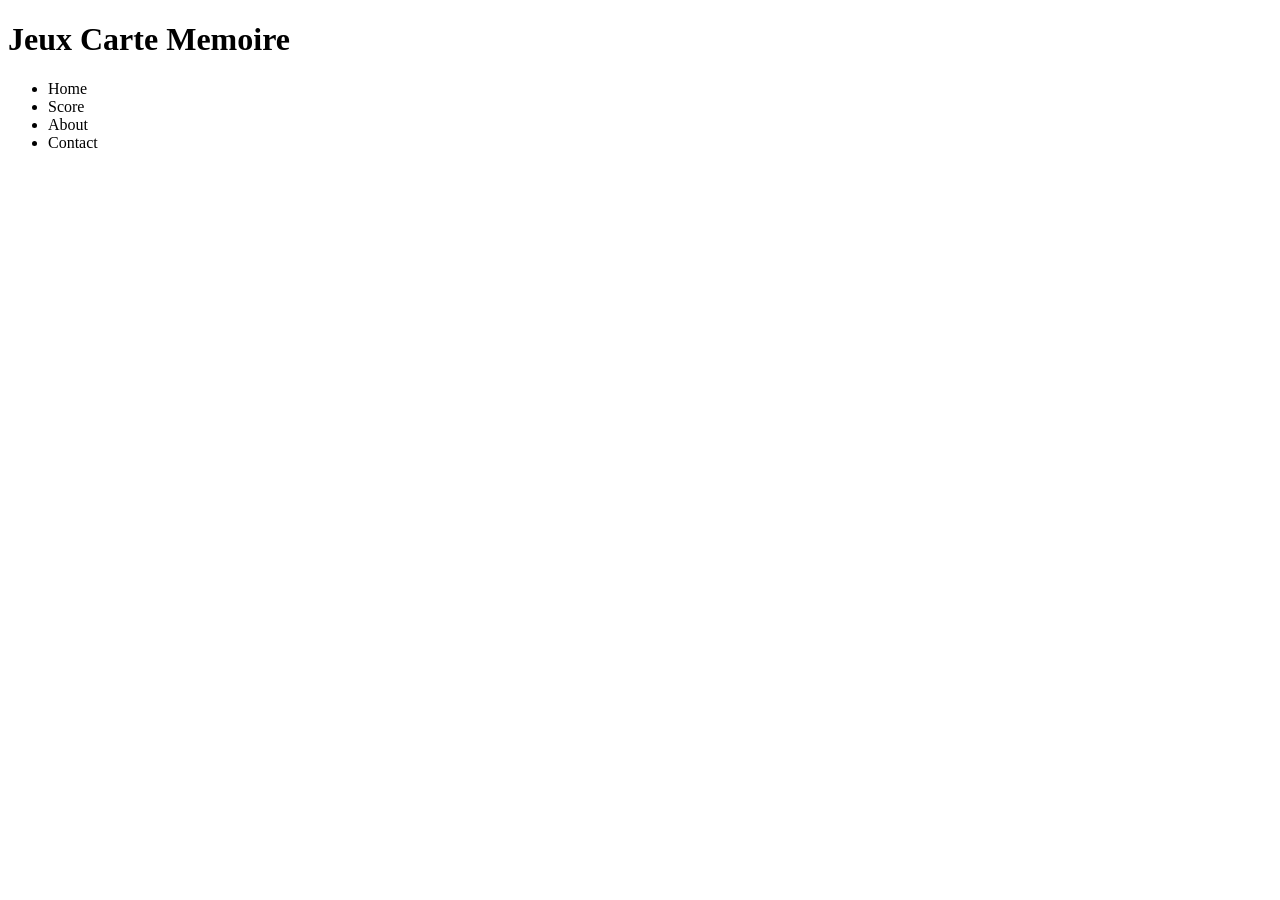
==== index.html @ 03c6db08 "Structure html de base" ====
<!DOCTYPE html>
<html lang="en">
<head>
    <meta charset="UTF-8">
    <meta name="viewport" content="width=device-width, initial-scale=1.0">
    <title>Memory Game</title>
</head>
<body>

<header>
    <h1>Jeux Carte Memoire</h1>
</header>

<nav>
    <ul>
        <li>Home</li>
        <li>Score</li>
        <li>About</li>
        <li>Contact</li>
    </ul>
</nav>

<main>
    <div class="container">
        <div></div>
        <div></div>
        <div></div>
        <div></div>
        <div></div>
        <div></div>
        <div></div>
        <div></div>
        <div></div>
        <div></div>
        <div></div>
        <div></div>
        <div></div>
        <div></div>
        <div></div>
        <div></div>
    </div>
</main>

</body>
</html>
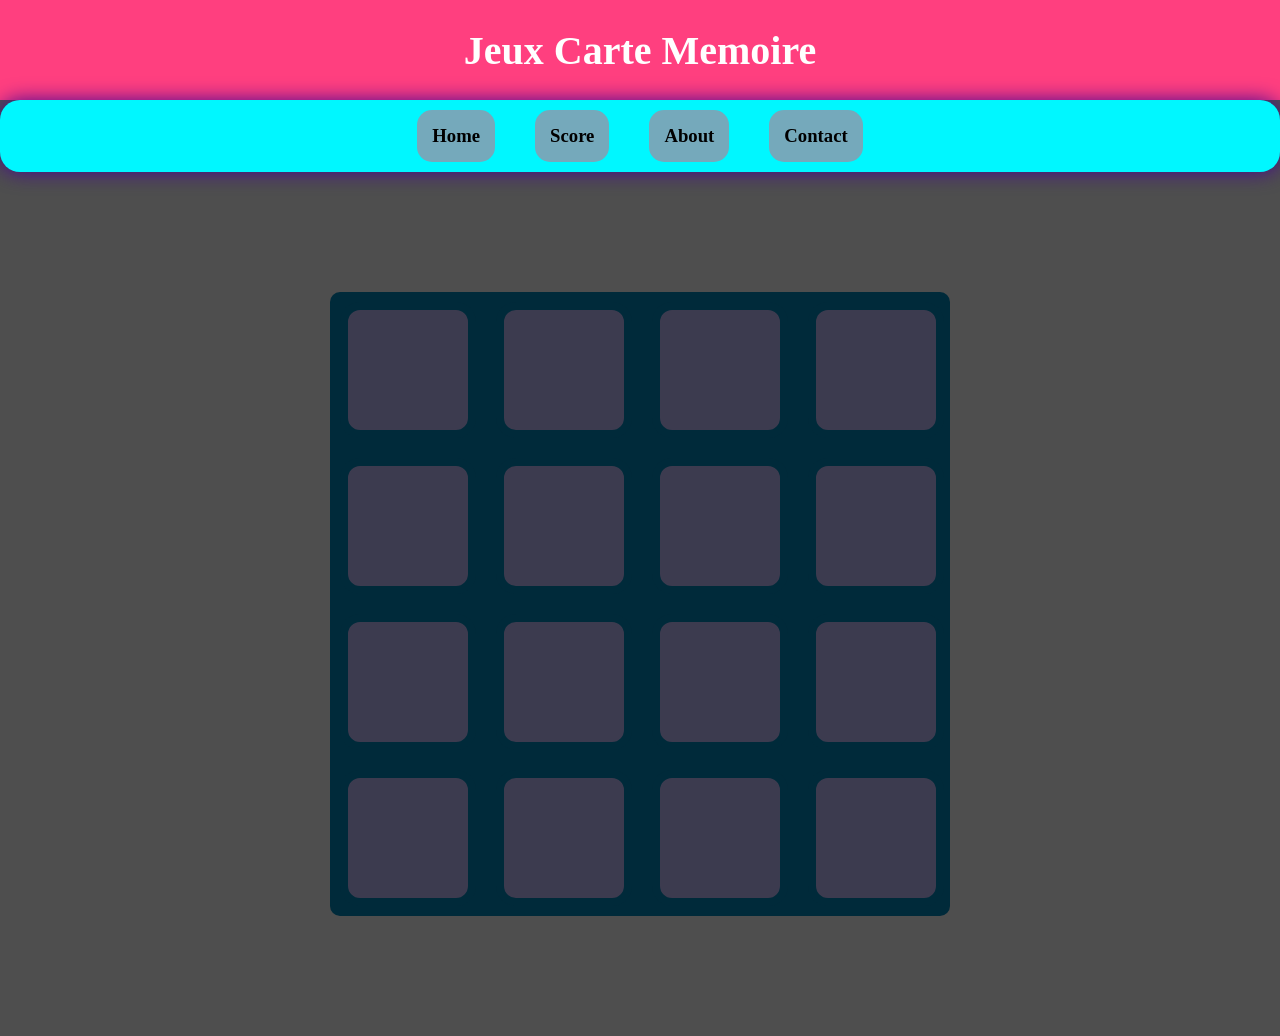
==== commit 098966c7: "Ajout de styles CSS et d'éléments supplémentaires" ====
--- a/index.html
+++ b/index.html
@@ -3,43 +3,121 @@
 <head>
     <meta charset="UTF-8">
     <meta name="viewport" content="width=device-width, initial-scale=1.0">
-    <title>Memory Game</title>
+    <title>Document</title>
+    <style>
+      
+body{
+  margin:0px;
+  background-color:#000000b1;
+  
+}
+.container {
+  display: grid;
+  grid-template-columns: repeat(4, 1fr);
+  gap: 20px;
+  width: 600px;
+  margin: 120px auto;
+  padding: 10px;
+  background-color: #002A3A;
+  border-radius: 10px;
+}
+.container div {
+  background-color: #3c3b4f;
+  border: 8px solid #002A3A;
+  padding: 10px;
+  border-radius:20px;
+  height: 100px;
+  width: 100px;
+}
+.navbar ul{
+  list-style-type:none;
+  margin:0px;
+  padding:0px;
+  overflow:hidden;
+  display: flex;
+  justify-content: center;   
+  align-items: center;
+  gap: 20px;                 
+}
+
+.navbar h3{
+  display:block;
+  border-radius:15px;
+  height:auto;
+  width:auto;
+  margin:10px;
+  padding:15px;
+  text-align:center;
+  cursor:pointer;
+  background-color: #ff4d6b75;
+  
+}
+
+.navbar{
+  background-color: #00F7FF;
+  box-shadow:0 0 20px #450693;
+  
+  border-radius:20px;
+}
+header h1 {
+  font-family: rubik;
+  font-size: 40px;
+  color: white;
+}
+
+header{
+  display: flex;
+  justify-content: center;
+  align-items: center;
+  gap: 30px;
+  background-color:#FF3F7F;
+  top:-100px;
+  height:100px;
+}
+.jeux::first-letter,
+.carte::first-letter,
+.memoire::first-letter {
+  font-size: 60px;
+  color: yellow;
+}
+</style>
 </head>
 <body>
-
-<header>
-    <h1>Jeux Carte Memoire</h1>
-</header>
-
-<nav>
+  <header>
+    
+    <h1><span class="jeux">Jeux</span>
+        <span class="carte">Carte</span>
+        <span class="memoire">Memoire</span>
+    </h1>
+  </header>
+  <nav class="navbar">
     <ul>
-        <li>Home</li>
-        <li>Score</li>
-        <li>About</li>
-        <li>Contact</li>
+      <li><h3>Home</h3></li>
+      <li><h3>Score</h3></li>
+      <li><h3>About</h3></li>
+      <li><h3>Contact</h3></li>
     </ul>
-</nav>
-
-<main>
-    <div class="container">
-        <div></div>
-        <div></div>
-        <div></div>
-        <div></div>
-        <div></div>
-        <div></div>
-        <div></div>
-        <div></div>
-        <div></div>
-        <div></div>
-        <div></div>
-        <div></div>
-        <div></div>
-        <div></div>
-        <div></div>
-        <div></div>
-    </div>
-</main>
-
+  </nav>
+  <main>
+  <div class="container">
+    <div id="1"></div>
+    <div id="2"></div>
+    <div id="3"></div>
+    <div id="4"></div>
+    <div id="5"></div>
+    <div id="6"></div>
+    <div id="7"></div>
+    <div id="8"></div>
+    <div id="9"></div>
+    <div id="10"></div>
+    <div id="11"></div>
+    <div id="12"></div>
+    <div id="13"></div>
+    <div id="14"></div>
+    <div id="15"></div>
+    <div id="16"></div>
+  </div>
+  </main>
+ 
 </body>
 </html>
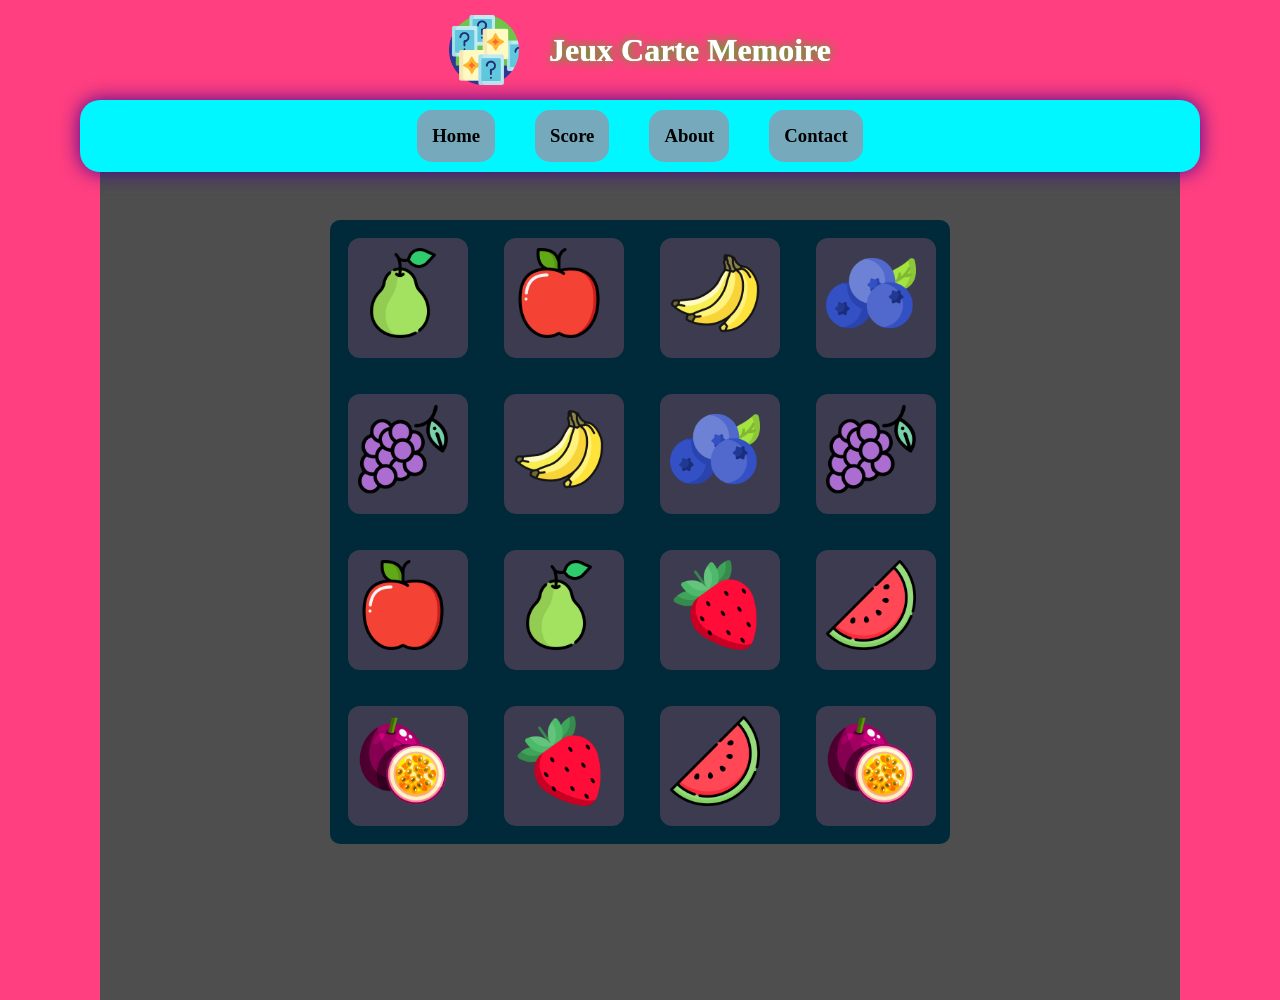
==== commit ac1678c3: "modifié certains attributs CSS et ajouté les images sur les cartes (visibles par défaut juste pour l" ====
--- a/index.html
+++ b/index.html
@@ -3,9 +3,17 @@
 <head>
     <meta charset="UTF-8">
     <meta name="viewport" content="width=device-width, initial-scale=1.0">
-    <title>Document</title>
+    <title>Jeux Memoire</title>
+    <link rel="icon" type="image/mpeg" href="CardImages/card-games.png">
     <style>
-      
+       @font-face{
+        src:url(fonts/Tektur-VariableFont_wdth,wght.ttf);
+        font-family:tektur;
+        src:url(fonts/Foldit-VariableFont_wght.ttf);
+        font-family:foldit;
+        src:url(fonts/rubik.ttf);
+        font-family:rubik;
+      }
 body{
   margin:0px;
   background-color:#000000b1;
@@ -28,6 +36,11 @@
   border-radius:20px;
   height: 100px;
   width: 100px;
+}
+.container div img{
+  height:90px;
+  width:90px;
+  
 }
 .navbar ul{
   list-style-type:none;
@@ -56,13 +69,18 @@
 .navbar{
   background-color: #00F7FF;
   box-shadow:0 0 20px #450693;
-  
+  position:absolute;
+  right:80px;
+  left:80px;
   border-radius:20px;
 }
-header h1 {
-  font-family: rubik;
-  font-size: 40px;
-  color: white;
+header h1{
+  text-align:center;
+  padding:0px;
+  margin:0px;
+  font-family:"rubik";
+  color:white;
+  text-shadow:0 0 0.7px #fff, 0 0 10px #05da05;
 }
 
 header{
@@ -74,20 +92,41 @@
   top:-100px;
   height:100px;
 }
-.jeux::first-letter,
-.carte::first-letter,
-.memoire::first-letter {
+header img{
+  height:70px;
+  width: 70px;
+  top:-100px;
+}
+span::first-letter {
   font-size: 60px;
-  color: yellow;
+  color: rgb(194, 194, 14);
+}
+.pinkleftside{
+  position:absolute;
+  top:100px;
+  background-color: #FF3F7F;
+  z-index: -1;
+  width:100px;
+  height:100vh;
+}
+.pinkrightside{
+  position:absolute;
+  top:100px;
+  right:0;
+  background-color: #FF3F7F;
+  z-index: -1;
+  width:100px;
+  height:100vh;
 }
 </style>
 </head>
 <body>
   <header>
-    
-    <h1><span class="jeux">Jeux</span>
-        <span class="carte">Carte</span>
-        <span class="memoire">Memoire</span>
+    <img src="CardImages/card-game.png">
+    <h1>
+      <span class="jeux">Jeux</span>
+      <span class="carte">Carte</span>
+      <span class="memoire">Memoire</span>
     </h1>
   </header>
   <nav class="navbar">
@@ -99,23 +138,25 @@
     </ul>
   </nav>
   <main>
+  <div class="pinkrightside"></div>
+  <div class="pinkleftside"></div>
   <div class="container">
-    <div id="1"></div>
-    <div id="2"></div>
-    <div id="3"></div>
-    <div id="4"></div>
-    <div id="5"></div>
-    <div id="6"></div>
-    <div id="7"></div>
-    <div id="8"></div>
-    <div id="9"></div>
-    <div id="10"></div>
-    <div id="11"></div>
-    <div id="12"></div>
-    <div id="13"></div>
-    <div id="14"></div>
-    <div id="15"></div>
-    <div id="16"></div>
+    <div id="1"><img src="CardImages/pear.png"></div>
+    <div id="2"><img src="CardImages/apple.png"></div>
+    <div id="3"><img src="CardImages/bananas.png"></div>
+    <div id="4"><img src="CardImages/blueberry.png"></div>
+    <div id="5"><img src="CardImages/grape.png"></div>
+    <div id="6"><img src="CardImages/bananas.png"></div>
+    <div id="7"><img src="CardImages/blueberry.png"></div>
+    <div id="8"><img src="CardImages/grape.png"></div>
+    <div id="9"><img src="CardImages/apple.png"></div>
+    <div id="10"><img src="CardImages/pear.png"></div>
+    <div id="11"><img src="CardImages/strawberry.png"></div>
+    <div id="12"><img src="CardImages/watermelon.png"></div>
+    <div id="13"><img src="CardImages/passion-fruit.png"></div>
+    <div id="14"><img src="CardImages/strawberry.png"></div>
+    <div id="15"><img src="CardImages/watermelon.png"></div>
+    <div id="16"><img src="CardImages/passion-fruit.png"></div>
   </div>
   </main>
  
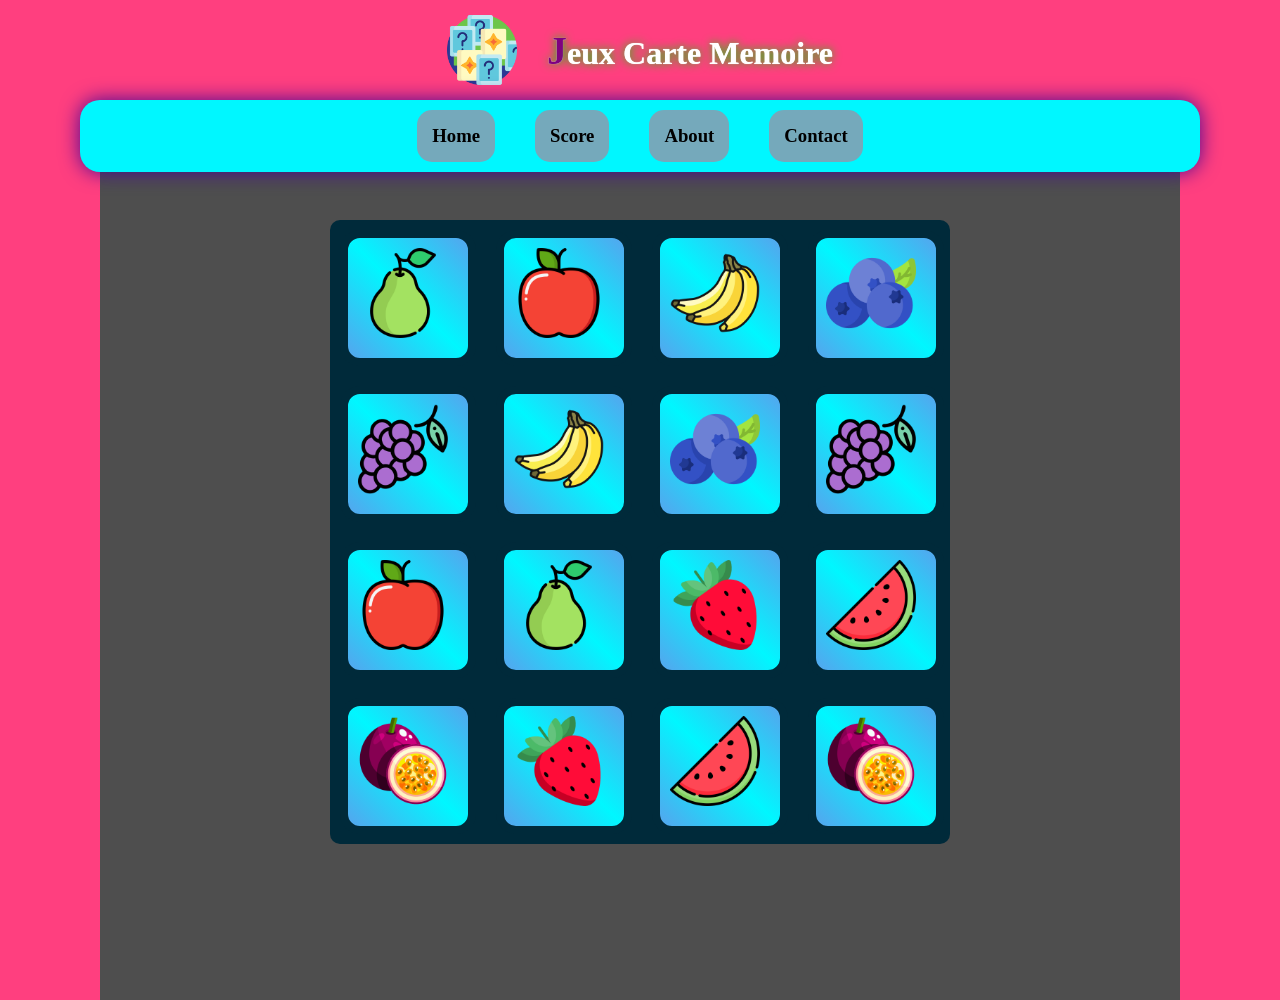
==== commit 3f67950c: "ajout d'animations et d'ombres pour rendre le site plus dynamique et vivant" ====
--- a/index.html
+++ b/index.html
@@ -9,11 +9,34 @@
        @font-face{
         src:url(fonts/Tektur-VariableFont_wdth,wght.ttf);
         font-family:tektur;
+      }
+      @font-face{
         src:url(fonts/Foldit-VariableFont_wght.ttf);
         font-family:foldit;
+      }
+      @font-face{
         src:url(fonts/rubik.ttf);
         font-family:rubik;
       }
+
+
+
+@keyframes neonWave {
+  0% { background-position: 0% 50%; }
+  50% { background-position: 100% 50%; }
+  100% { background-position: 0% 50%; }
+}
+
+
+@keyframes rgbFlow {
+  0% { filter: hue-rotate(0deg); }
+  100% { filter: hue-rotate(360deg); }
+}
+@keyframes shadow {
+  0% { box-shadow: 0 0 10px #00F7FF; }
+  50% { box-shadow: 0 0 30px #00F7FF; }
+  100% { box-shadow: 0 0 10px #00F7FF; }
+}
 body{
   margin:0px;
   background-color:#000000b1;
@@ -28,6 +51,7 @@
   padding: 10px;
   background-color: #002A3A;
   border-radius: 10px;
+  animation: shadow 2s infinite ease-in-out;
 }
 .container div {
   background-color: #3c3b4f;
@@ -36,6 +60,15 @@
   border-radius:20px;
   height: 100px;
   width: 100px;
+  transition:0.3s;
+  background: linear-gradient(45deg, #ff00cc, #00f7ff, #ff00cc);
+  background-size: 300% 300%;
+  cursor:pointer;
+  animation: neonWave 5s linear infinite;
+}
+.container div:hover{
+  transform:scale(1.1) rotate(2deg);
+  box-shadow:0 0 20px #ff00cc, 0 0 40px #00f7ff;
 }
 .container div img{
   height:90px;
@@ -52,7 +85,11 @@
   align-items: center;
   gap: 20px;                 
 }
-
+.navbar h3:hover{
+  transform:scale(1.3);
+  background-color: #3c3b4f;
+  box-shadow:0 0 20px #ff00cc, 0 0 40px #00f7ff;
+}
 .navbar h3{
   display:block;
   border-radius:15px;
@@ -82,7 +119,10 @@
   color:white;
   text-shadow:0 0 0.7px #fff, 0 0 10px #05da05;
 }
-
+header h1::first-letter{
+  color:purple;
+  font-size:40px;
+}
 header{
   display: flex;
   justify-content: center;
@@ -91,6 +131,8 @@
   background-color:#FF3F7F;
   top:-100px;
   height:100px;
+  transition:5s;
+  animation:rgbFlow 10s infinite;
 }
 header img{
   height:70px;
@@ -108,7 +150,9 @@
   z-index: -1;
   width:100px;
   height:100vh;
-}
+  animation:rgbFlow 10s infinite;
+}
+
 .pinkrightside{
   position:absolute;
   top:100px;
@@ -117,6 +161,7 @@
   z-index: -1;
   width:100px;
   height:100vh;
+  animation:rgbFlow 10s infinite;
 }
 </style>
 </head>
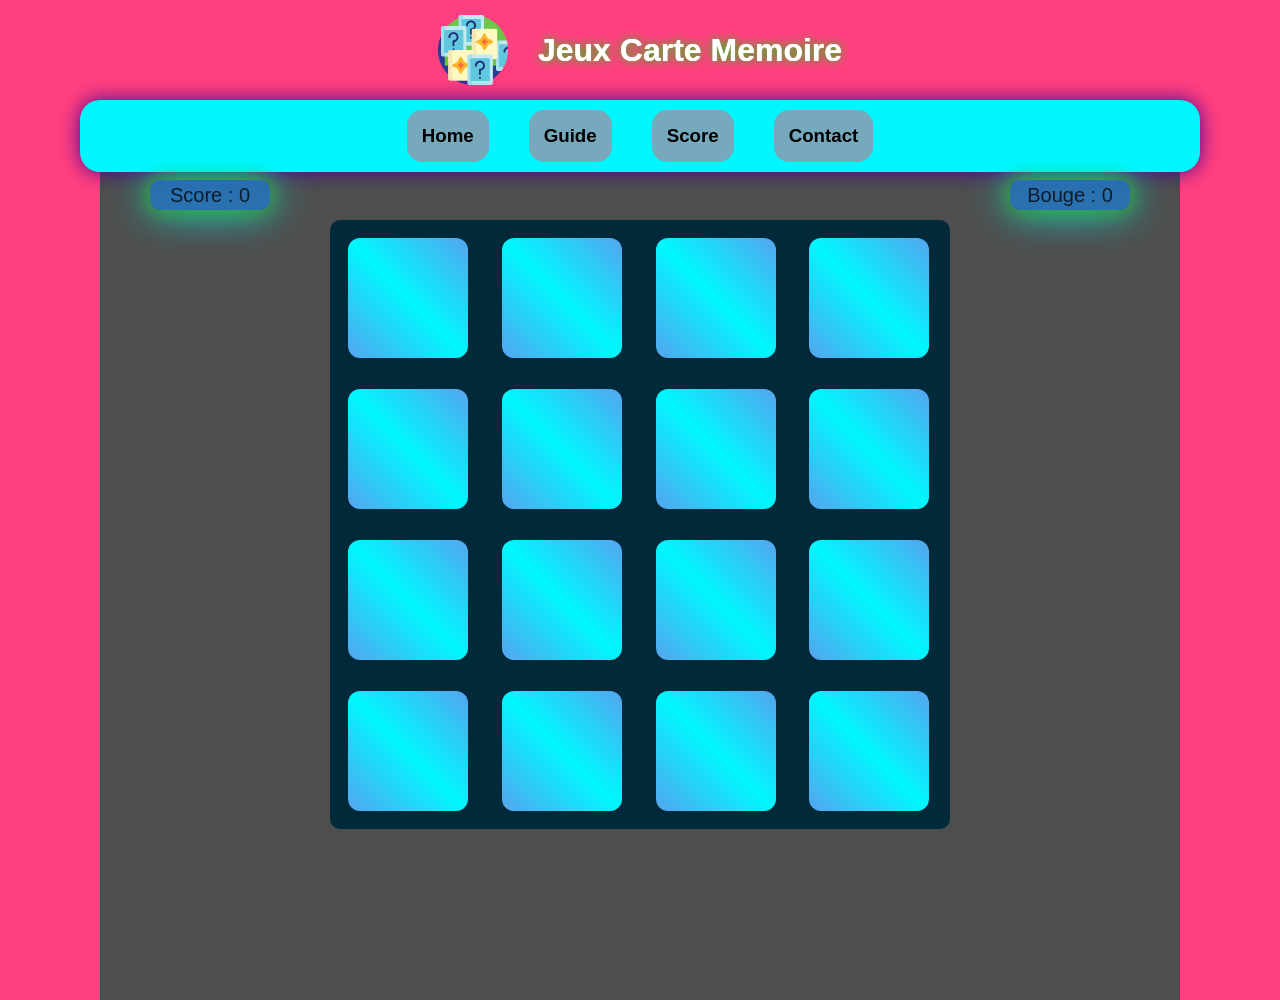
==== commit 05c46f34: "Ajout de JavaScript et des fonctionnalités des éléments de la barre de navigation" ====
--- a/index.html
+++ b/index.html
@@ -5,205 +5,130 @@
     <meta name="viewport" content="width=device-width, initial-scale=1.0">
     <title>Jeux Memoire</title>
     <link rel="icon" type="image/mpeg" href="CardImages/card-games.png">
-    <style>
-       @font-face{
-        src:url(fonts/Tektur-VariableFont_wdth,wght.ttf);
-        font-family:tektur;
-      }
-      @font-face{
-        src:url(fonts/Foldit-VariableFont_wght.ttf);
-        font-family:foldit;
-      }
-      @font-face{
-        src:url(fonts/rubik.ttf);
-        font-family:rubik;
-      }
-
-
-
-@keyframes neonWave {
-  0% { background-position: 0% 50%; }
-  50% { background-position: 100% 50%; }
-  100% { background-position: 0% 50%; }
-}
-
-
-@keyframes rgbFlow {
-  0% { filter: hue-rotate(0deg); }
-  100% { filter: hue-rotate(360deg); }
-}
-@keyframes shadow {
-  0% { box-shadow: 0 0 10px #00F7FF; }
-  50% { box-shadow: 0 0 30px #00F7FF; }
-  100% { box-shadow: 0 0 10px #00F7FF; }
-}
-body{
-  margin:0px;
-  background-color:#000000b1;
-  
-}
-.container {
-  display: grid;
-  grid-template-columns: repeat(4, 1fr);
-  gap: 20px;
-  width: 600px;
-  margin: 120px auto;
-  padding: 10px;
-  background-color: #002A3A;
-  border-radius: 10px;
-  animation: shadow 2s infinite ease-in-out;
-}
-.container div {
-  background-color: #3c3b4f;
-  border: 8px solid #002A3A;
-  padding: 10px;
-  border-radius:20px;
-  height: 100px;
-  width: 100px;
-  transition:0.3s;
-  background: linear-gradient(45deg, #ff00cc, #00f7ff, #ff00cc);
-  background-size: 300% 300%;
-  cursor:pointer;
-  animation: neonWave 5s linear infinite;
-}
-.container div:hover{
-  transform:scale(1.1) rotate(2deg);
-  box-shadow:0 0 20px #ff00cc, 0 0 40px #00f7ff;
-}
-.container div img{
-  height:90px;
-  width:90px;
-  
-}
-.navbar ul{
-  list-style-type:none;
-  margin:0px;
-  padding:0px;
-  overflow:hidden;
-  display: flex;
-  justify-content: center;   
-  align-items: center;
-  gap: 20px;                 
-}
-.navbar h3:hover{
-  transform:scale(1.3);
-  background-color: #3c3b4f;
-  box-shadow:0 0 20px #ff00cc, 0 0 40px #00f7ff;
-}
-.navbar h3{
-  display:block;
-  border-radius:15px;
-  height:auto;
-  width:auto;
-  margin:10px;
-  padding:15px;
-  text-align:center;
-  cursor:pointer;
-  background-color: #ff4d6b75;
-  
-}
-
-.navbar{
-  background-color: #00F7FF;
-  box-shadow:0 0 20px #450693;
-  position:absolute;
-  right:80px;
-  left:80px;
-  border-radius:20px;
-}
-header h1{
-  text-align:center;
-  padding:0px;
-  margin:0px;
-  font-family:"rubik";
-  color:white;
-  text-shadow:0 0 0.7px #fff, 0 0 10px #05da05;
-}
-header h1::first-letter{
-  color:purple;
-  font-size:40px;
-}
-header{
-  display: flex;
-  justify-content: center;
-  align-items: center;
-  gap: 30px;
-  background-color:#FF3F7F;
-  top:-100px;
-  height:100px;
-  transition:5s;
-  animation:rgbFlow 10s infinite;
-}
-header img{
-  height:70px;
-  width: 70px;
-  top:-100px;
-}
-span::first-letter {
-  font-size: 60px;
-  color: rgb(194, 194, 14);
-}
-.pinkleftside{
-  position:absolute;
-  top:100px;
-  background-color: #FF3F7F;
-  z-index: -1;
-  width:100px;
-  height:100vh;
-  animation:rgbFlow 10s infinite;
-}
-
-.pinkrightside{
-  position:absolute;
-  top:100px;
-  right:0;
-  background-color: #FF3F7F;
-  z-index: -1;
-  width:100px;
-  height:100vh;
-  animation:rgbFlow 10s infinite;
-}
-</style>
+    <link rel="stylesheet" href="style.css">
 </head>
 <body>
   <header>
     <img src="CardImages/card-game.png">
     <h1>
-      <span class="jeux">Jeux</span>
-      <span class="carte">Carte</span>
-      <span class="memoire">Memoire</span>
+      Jeux Carte Memoire
     </h1>
   </header>
   <nav class="navbar">
     <ul>
-      <li><h3>Home</h3></li>
-      <li><h3>Score</h3></li>
-      <li><h3>About</h3></li>
-      <li><h3>Contact</h3></li>
+      <li><h3 onclick="pages('home')">Home</h3></li>
+      <li><h3 onclick="pages('guide')">Guide</h3></li>
+      <li><h3 onclick="pages('histoire')">Score</h3></li>
+      <li><h3 onclick="pages('contact')">Contact</h3></li>
     </ul>
   </nav>
   <main>
   <div class="pinkrightside"></div>
   <div class="pinkleftside"></div>
-  <div class="container">
-    <div id="1"><img src="CardImages/pear.png"></div>
-    <div id="2"><img src="CardImages/apple.png"></div>
-    <div id="3"><img src="CardImages/bananas.png"></div>
-    <div id="4"><img src="CardImages/blueberry.png"></div>
-    <div id="5"><img src="CardImages/grape.png"></div>
-    <div id="6"><img src="CardImages/bananas.png"></div>
-    <div id="7"><img src="CardImages/blueberry.png"></div>
-    <div id="8"><img src="CardImages/grape.png"></div>
-    <div id="9"><img src="CardImages/apple.png"></div>
-    <div id="10"><img src="CardImages/pear.png"></div>
-    <div id="11"><img src="CardImages/strawberry.png"></div>
-    <div id="12"><img src="CardImages/watermelon.png"></div>
-    <div id="13"><img src="CardImages/passion-fruit.png"></div>
-    <div id="14"><img src="CardImages/strawberry.png"></div>
-    <div id="15"><img src="CardImages/watermelon.png"></div>
-    <div id="16"><img src="CardImages/passion-fruit.png"></div>
+  
+  <div id="contact">
+    <h1>👤 À propos de moi</h1>
+    <hr>
+    <h3>🎓 Formation</h3>
+    <p>Étudiant en Le Cycle Préparatoire Intégré à la Faculté des sciences de Tunis (FST), passionné par le développement web et les projets interactifs.</p>
+    <h3>💻 Compétences techniques</h3>
+    <p>Je travaille principalement avec :<br>
+    HTML5 • CSS3 • JavaScript (ES6+) • Responsive Design • Animations CSS • Manipulation du DOM • Gestion d’événements • LocalStorage • Git</p>
+    <h3>🧠Ce projet</h3>
+    <p>Ce jeu de mémoire a été réalisé dans le cadre d’un projet évalué.</p>
+
+    <p>L’objectif était de créer un jeu interactif et agréable, tout en mettant en pratique mes compétences en développement front-end.</p>
+
+    <pre>Le projet propose :
+        un mode solo
+        un mode 1v1 local
+        un mode contre un bot simple</pre>
+    <h3>🚀 Technologies utilisées</h3>
+    <p>Le projet est entièrement développé avec :</p>
+
+    <p>HTML5 • CSS3 • JavaScript pur</p>
+
+    <p>Sans utilisation de bibliothèques externes, ce qui m'a permis de mieux comprendre les bases du développement web et la gestion des interactions utilisateur.</p></div>
+  <div id="histoire"></div>
+  <div id="guide">
+
+<h1>🎮 Comment Jouer</h1>
+<div class="card-row">
+<div class="rule-card">
+  <h3>🧍 Solo</h3>
+  <p>Trouve les paires dans le temps imparti selon la difficulté.</p>
+</div>
+
+<div class="rule-card">
+  <h3>⚔️ Multijoueur / Bot</h3>
+  <p>Meilleur score sur 3 manches. La difficulté augmente à chaque tour.</p>
+</div>
+</div>
+<h1>🃏 Cartes spéciales</h1>
+
+<div class="card-row">
+
+  <div class="rule-card">
+    <h3>❌ Paralysie (20 pts)</h3>
+    <p>Saute le tour de l’adversaire</p>
+  </div>
+
+  <div class="rule-card">
+    <h3>👁️ AkuAku (10 pts)</h3>
+    <p>Révèle une carte sans perdre ton tour</p>
+  </div>
+
+  <div class="rule-card">
+    <h3>🔄 Permutation (5 pts)</h3>
+    <p>Échange la position de 2 cartes</p>
+  </div>
+
+</div>
+
+<h1>📌 Règles</h1>
+<div class="card-row">
+<div class="rule-card">
+  <p><b>Score :</b> chaque match réussi double le score (base 1)</p>
+</div>
+
+<div class="rule-card">
+  <p><b>Achat :</b> utilise ton score pour acheter des cartes</p>
+</div>
+
+<div class="rule-card">
+  <p><b>Rareté :</b> plus rare = plus cher</p>
+</div>
+
+<div class="rule-card">
+  <p><b>2 joueurs :</b> meilleur score gagne si temps écoulé</p>
+</div>
+</div>
+</div>
+  <div id="home">
+    <div class="info">
+    <div class="score">Score : 0</div>
+    <div class="bouge">Bouge : 0</div>
+  </div>
+    <div class="container">
+      <div class="card"><img src=""></div>
+      <div class="card"><img src=""></div>
+      <div class="card"><img src=""></div>
+      <div class="card"><img src=""></div>
+      <div class="card"><img src=""></div>
+      <div class="card"><img src=""></div>
+      <div class="card"><img src=""></div>
+      <div class="card"><img src=""></div>
+      <div class="card"><img src=""></div>
+      <div class="card"><img src=""></div>
+      <div class="card"><img src=""></div>
+      <div class="card"><img src=""></div>
+      <div class="card"><img src=""></div>
+      <div class="card"><img src=""></div>
+      <div class="card"><img src=""></div>
+      <div class="card"><img src=""></div>
+    </div>
   </div>
   </main>
- 
+ <script src="script.js"></script>
 </body>
 </html>
--- a/style.css
+++ b/style.css
@@ -0,0 +1,263 @@
+@keyframes neonWave {
+  0% { background-position: 0% 50%; }
+  50% { background-position: 100% 50%; }
+  100% { background-position: 0% 50%; }
+}
+@keyframes rgbFlow {
+  0% { filter: hue-rotate(0deg); }
+  100% { filter: hue-rotate(360deg); }
+}
+@keyframes shadow {
+  0% { box-shadow: 0 0 10px #00F7FF; }
+  50% { box-shadow: 0 0 30px #00F7FF; }
+  100% { box-shadow: 0 0 10px #00F7FF; }
+}
+body{
+  margin:0px;
+  background-color:#000000b1;
+  font-family: Arial, sans-serif;
+  overflow-y: auto;
+  overflow-x: hidden;
+}
+::selection {
+  background: transparent;
+  user-select: none;
+}
+.container {
+  display: grid;
+  grid-template-columns: repeat(4, 1fr);
+  gap: 15px;
+  width: 90vw;           
+  max-width: 600px; 
+  margin: 90px auto 20px auto;
+  padding: 10px;
+  background-color: #002A3A;
+  border-radius: 10px;
+  justify-content: center;
+  animation: shadow 2s infinite ease-in-out;
+}
+.container div {
+  background-color: #3c3b4f;
+  border: 8px solid #002A3A;
+  padding: 10px;
+  border-radius:20px;
+  height: 100px;
+  width: 100px;
+  transition:0.3s;
+  background: linear-gradient(45deg, #ff00cc, #00f7ff, #ff00cc);
+  background-size: 300% 300%;
+  cursor:pointer;
+  animation: neonWave 5s linear infinite;
+}
+.container div:hover{
+  transform:scale(1.1) rotate(2deg);
+  box-shadow:0 0 20px #ff00cc, 0 0 40px #00f7ff;
+}
+.container div:active {
+  transform: scale(0.95);
+}
+.card.disabled{
+  pointer-events: none;
+}
+.container div img{
+  height:90px;
+  width:90px;
+    user-select: none;
+    pointer-events: none;
+}
+.navbar ul{
+  list-style-type:none;
+  margin:0px;
+  padding:0px;
+  overflow:hidden;
+  display: flex;
+  justify-content: center;   
+  align-items: center;
+  gap: 20px;                 
+}
+.encours{
+    background-color:#05da05;
+}
+.navbar h3:hover{
+  transform:scale(1.3);
+  background-color: #3c3b4f;
+  box-shadow:0 0 20px #ff00cc, 0 0 40px #00f7ff;
+}
+.navbar h3:active {
+  transform: scale(0.95);
+}
+.navbar h3{
+  display:block;
+  border-radius:15px;
+  height:auto;
+  width:auto;
+  margin:10px;
+  padding:15px;
+  text-align:center;
+  cursor:pointer;
+  background-color: #ff4d6b75;
+  
+}
+.navbar{
+  background-color: #00F7FF;
+  box-shadow:0 0 20px #450693;
+  position:absolute;
+  right:80px;
+  left:80px;
+  border-radius:20px;
+}
+
+header h1{
+  text-align:center;
+  padding:0px;
+  margin:0px;
+  color:white;
+  text-shadow:0 0 0.7px #fff, 0 0 10px #05da05;
+}
+header{
+  display: flex;
+  justify-content: center;
+  align-items: center;
+  gap: 30px;
+  background-color:#FF3F7F;
+  top:-100px;
+  height:100px;
+  transition:5s;
+  animation:rgbFlow 10s infinite;
+}
+header img{
+  height:70px;
+  width: 70px;
+  top:-100px;
+}
+.pinkleftside{
+  position:absolute;
+  top:100px;
+  background-color: #FF3F7F;
+  z-index: -1;
+  width:100px;
+  height:100vh;
+  animation:rgbFlow 10s infinite;
+}
+.pinkrightside{
+  position:absolute;
+  top:100px;
+  right:0;
+  background-color: #FF3F7F;
+  z-index: -1;
+  width:100px;
+  height:100vh;
+  animation:rgbFlow 10s infinite;
+}
+@media (max-width: 900px) {
+  .container {
+    transform: scale(0.85);
+    transform-origin: top center;
+  }
+}
+@media (max-width: 700px) {
+  .container {
+    transform: scale(0.7);
+  }
+  .container div {
+     height: 70px;
+     width: 70px;
+  }
+  .container div img{
+     height:60px;
+     width:60px;
+  }
+  .navbar h3 {
+    padding: 8px 12px;
+    font-size: 14px;
+  }
+}
+@media (max-width: 500px) {
+  .container {
+      transform: scale(0.55);
+  }
+  .container div {
+     height: 50px;
+     width: 50px;
+  }
+  .container div img{
+     height:40px;
+     width:40px;
+  }
+  .navbar h3 {
+    padding: 6px 10px;
+    font-size: 12px;
+    gap: 10px;  
+  }
+}
+.score{
+  width:120px;
+  height:30px;
+  position:relative;
+  left:150px;
+  top:80px;
+  border-radius:10px;
+  box-shadow:0 0 20px #34af12, 0 0 40px #00f7ff;
+  text-align:center;
+  align-content:center;
+  background-color:#1a80dab1;
+  font-size:20px;
+  color:#000000be;
+}
+.bouge{
+  width:120px;
+  height:30px;
+  position:absolute;
+  right:150px;
+  top:180px;
+  border-radius:10px;
+  box-shadow:0 0 20px #34af12, 0 0 40px #00f7ff;
+  text-align:center;
+  align-content:center;
+  background-color:#1a80dab1;
+  font-size:20px;
+  color:#000000be;
+}
+#contact{
+    display:none;
+    font-size:14px;
+}
+#guide{
+    font-size:12px;
+    display:none;
+}
+#guide,#contact{
+    background-color:#002A3A;
+    border-radius:20px;
+    max-height:800px;
+    max-width:1000px;
+    margin: 100px auto;
+    padding: 20px;
+    font-family: 'Orbitron', sans-serif;       
+    color: white; 
+    
+}
+.rule-card {
+    background: rgba(0, 247, 255, 0.08);
+    border: 1px solid #00f7ff;
+
+    padding: 12px;
+    margin: 10px 0;
+
+    border-radius: 12px;
+
+    box-shadow: 0 0 10px #00f7ff33;
+    transition: 0.3s;
+}
+.card-row {
+    display: flex;
+    gap: 10px;
+    width: 100%;
+}
+.card-row .rule-card {
+    flex: 1; 
+}
+.rule-card:hover {
+    transform: scale(1.03);
+    box-shadow: 0 0 20px #00f7ff, 0 0 40px #ff00cc;
+}
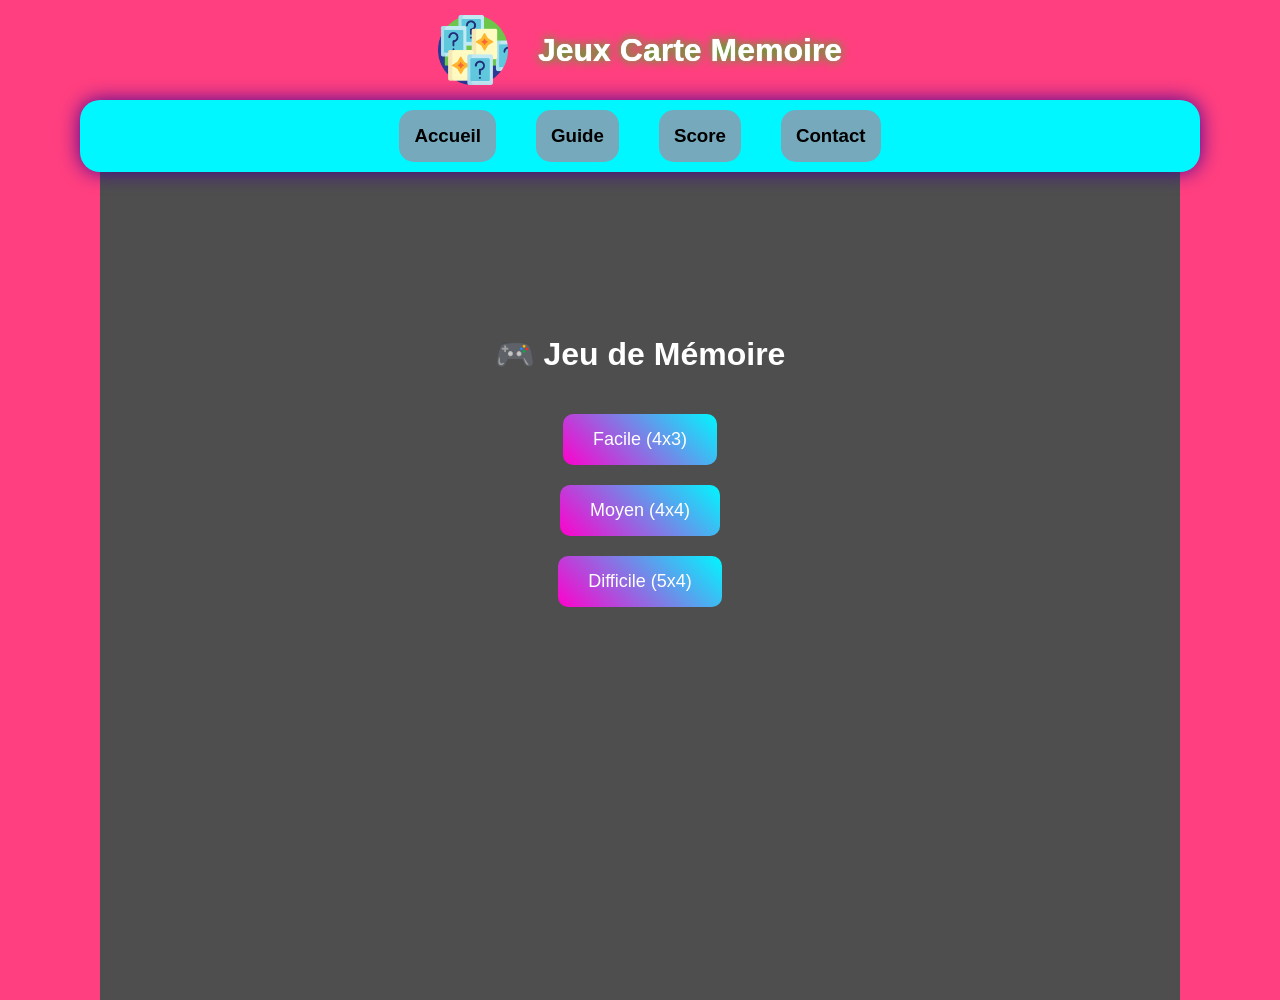
==== commit a08bb750: "Ajout de fonctionnalités JavaScript supplémentaires, ajout de cartes spéciales, ajout de commentaire" ====
--- a/index.html
+++ b/index.html
@@ -1,134 +1,172 @@
 <!DOCTYPE html>
-<html lang="en">
+<html lang="fr">
 <head>
     <meta charset="UTF-8">
     <meta name="viewport" content="width=device-width, initial-scale=1.0">
     <title>Jeux Memoire</title>
+    <!-- icône qui s'affiche dans l'onglet du navigateur -->
     <link rel="icon" type="image/mpeg" href="CardImages/card-games.png">
+    <!-- lien vers le fichier de style CSS -->
     <link rel="stylesheet" href="style.css">
 </head>
 <body>
+
+  <!-- en-tête de la page avec le logo et le titre -->
   <header>
     <img src="CardImages/card-game.png">
     <h1>
       Jeux Carte Memoire
     </h1>
   </header>
+
+  <!-- barre de navigation avec les 4 pages principales -->
   <nav class="navbar">
     <ul>
-      <li><h3 onclick="pages('home')">Home</h3></li>
+      <li><h3 onclick="pages('home')">Accueil</h3></li>
       <li><h3 onclick="pages('guide')">Guide</h3></li>
       <li><h3 onclick="pages('histoire')">Score</h3></li>
       <li><h3 onclick="pages('contact')">Contact</h3></li>
     </ul>
   </nav>
+
   <main>
-  <div class="pinkrightside"></div>
-  <div class="pinkleftside"></div>
-  
-  <div id="contact">
-    <h1>👤 À propos de moi</h1>
-    <hr>
-    <h3>🎓 Formation</h3>
-    <p>Étudiant en Le Cycle Préparatoire Intégré à la Faculté des sciences de Tunis (FST), passionné par le développement web et les projets interactifs.</p>
-    <h3>💻 Compétences techniques</h3>
-    <p>Je travaille principalement avec :<br>
-    HTML5 • CSS3 • JavaScript (ES6+) • Responsive Design • Animations CSS • Manipulation du DOM • Gestion d’événements • LocalStorage • Git</p>
-    <h3>🧠Ce projet</h3>
-    <p>Ce jeu de mémoire a été réalisé dans le cadre d’un projet évalué.</p>
+    <!-- décorations sur les côtés gauche et droit de la page -->
+    <div class="pinkrightside"></div>
+    <div class="pinkleftside"></div>
 
-    <p>L’objectif était de créer un jeu interactif et agréable, tout en mettant en pratique mes compétences en développement front-end.</p>
+    <!-- section À propos / contact -->
+    <div id="contact">
+      <h1>👤 À propos de moi</h1>
+      <hr>
+      <h3>🎓 Formation</h3>
+      <p>Étudiant en Le Cycle Préparatoire Intégré à la Faculté des sciences de Tunis (FST), passionné par le développement web et les projets interactifs.</p>
+      <h3>💻 Compétences techniques</h3>
+      <p>Je travaille principalement avec :<br>
+      HTML5 • CSS3 • JavaScript (ES6+) • Responsive Design • Animations CSS • Manipulation du DOM • Gestion d'événements • LocalStorage • Git</p>
+      <h3>🧠 Ce projet</h3>
+      <p>Ce jeu de mémoire a été réalisé dans le cadre d'un projet évalué.</p>
+      <p>L'objectif était de créer un jeu interactif et agréable, tout en mettant en pratique mes compétences en développement front-end.</p>
+      <pre>Le projet propose :
+          un mode solo
+          un mode 1v1 local
+          un mode contre un bot simple</pre>
+      <h3>🚀 Technologies utilisées</h3>
+      <p>Le projet est entièrement développé avec :</p>
+      <p>HTML5 • CSS3 • JavaScript pur</p>
+      <p>Sans utilisation de bibliothèques externes, ce qui m'a permis de mieux comprendre les bases du développement web et la gestion des interactions utilisateur.</p>
+    </div>
 
-    <pre>Le projet propose :
-        un mode solo
-        un mode 1v1 local
-        un mode contre un bot simple</pre>
-    <h3>🚀 Technologies utilisées</h3>
-    <p>Le projet est entièrement développé avec :</p>
+    <!-- section historique des scores -->
+    <div id="histoire"></div>
 
-    <p>HTML5 • CSS3 • JavaScript pur</p>
+    <!-- section guide / règles du jeu -->
+    <div id="guide">
+      <h1>🎮 Comment Jouer</h1>
 
-    <p>Sans utilisation de bibliothèques externes, ce qui m'a permis de mieux comprendre les bases du développement web et la gestion des interactions utilisateur.</p></div>
-  <div id="histoire"></div>
-  <div id="guide">
+      <!-- cartes expliquant les modes de jeu -->
+      <div class="card-row">
+        <div class="rule-card">
+          <h3>🧍 Solo</h3>
+          <p>Trouve les paires dans le temps imparti selon la difficulté.</p>
+        </div>
+        <div class="rule-card">
+          <h3>⚔️ Multijoueur / Bot</h3>
+          <p>Meilleur score sur 3 manches. La difficulté augmente à chaque tour.</p>
+        </div>
+      </div>
 
-<h1>🎮 Comment Jouer</h1>
-<div class="card-row">
-<div class="rule-card">
-  <h3>🧍 Solo</h3>
-  <p>Trouve les paires dans le temps imparti selon la difficulté.</p>
-</div>
+      <h1>🃏 Cartes spéciales</h1>
 
-<div class="rule-card">
-  <h3>⚔️ Multijoueur / Bot</h3>
-  <p>Meilleur score sur 3 manches. La difficulté augmente à chaque tour.</p>
-</div>
-</div>
-<h1>🃏 Cartes spéciales</h1>
+      <!-- description des cartes spéciales avec leurs effets -->
+      <div class="card-row">
+        <div class="rule-card">
+          <h3>👁️ AkuAku (10 pts)</h3>
+          <p>Révèle une carte sans perdre ton tour</p>
+        </div>
+        <div class="rule-card">
+          <h3>🔄 Permutation (5 pts)</h3>
+          <p>Échange la position de 2 cartes</p>
+        </div>
+      </div>
 
-<div class="card-row">
+      <h1>📌 Règles</h1>
 
-  <div class="rule-card">
-    <h3>❌ Paralysie (20 pts)</h3>
-    <p>Saute le tour de l’adversaire</p>
-  </div>
+      <!-- règles générales du jeu -->
+      <div class="card-row">
+        <div class="rule-card">
+          <p><b>Score :</b> chaque match réussi double le score (base 1)</p>
+        </div>
+        <div class="rule-card">
+          <p><b>Achat :</b> utilise ton score pour acheter des cartes</p>
+        </div>
+        <div class="rule-card">
+          <p><b>Rareté :</b> plus rare = plus cher</p>
+        </div>
+        <div class="rule-card">
+          <p><b>2 joueurs :</b> meilleur score gagne si temps écoulé</p>
+        </div>
+      </div>
+    </div>
 
-  <div class="rule-card">
-    <h3>👁️ AkuAku (10 pts)</h3>
-    <p>Révèle une carte sans perdre ton tour</p>
-  </div>
+    <!-- menu principal pour choisir la difficulté -->
+    <div id="menu">
+      <h1>🎮 Jeu de Mémoire</h1>
+      <!-- chaque bouton lance le jeu avec une grille différente -->
+      <button onclick="startGame(4,3)">Facile (4x3)</button>
+      <button onclick="startGame(4,4)">Moyen (4x4)</button>
+      <button onclick="startGame(5,4)">Difficile (5x4)</button>
+    </div>
 
-  <div class="rule-card">
-    <h3>🔄 Permutation (5 pts)</h3>
-    <p>Échange la position de 2 cartes</p>
-  </div>
+    <!-- zone principale du jeu (cachée au départ) -->
+    <div id="home">
 
-</div>
+      <!-- affichage du score et du nombre de mouvements -->
+      <div class="info">
+        <div class="score" >Score : 0</div>
+        <div class="bouge">Bouges : 0</div>
+      </div>
 
-<h1>📌 Règles</h1>
-<div class="card-row">
-<div class="rule-card">
-  <p><b>Score :</b> chaque match réussi double le score (base 1)</p>
-</div>
+      <!-- grille de cartes générée dynamiquement par le JavaScript -->
+      <div class="container">
+        <!-- 20 cartes au total, les images sont chargées via le script -->
+        <div class="card"><img src=""></div>
+        <div class="card"><img src=""></div>
+        <div class="card"><img src=""></div>
+        <div class="card"><img src=""></div>
+        <div class="card"><img src=""></div>
+        <div class="card"><img src=""></div>
+        <div class="card"><img src=""></div>
+        <div class="card"><img src=""></div>
+        <div class="card"><img src=""></div>
+        <div class="card"><img src=""></div>
+        <div class="card"><img src=""></div>
+        <div class="card"><img src=""></div>
+        <div class="card"><img src=""></div>
+        <div class="card"><img src=""></div>
+        <div class="card"><img src=""></div>
+        <div class="card"><img src=""></div>
+        <div class="card"><img src=""></div>
+        <div class="card"><img src=""></div>
+        <div class="card"><img src=""></div>
+        <div class="card"><img src=""></div>
+      </div>
 
-<div class="rule-card">
-  <p><b>Achat :</b> utilise ton score pour acheter des cartes</p>
-</div>
+      <!-- boutons des pouvoirs spéciaux -->
+      <div class="powerups">
+        <!-- pouvoir AkuAku : révèle une carte -->
+        <button id="revealBtn">
+          <img src="CardImages/akuaku.png" alt="révéler">
+        </button>
+        <!-- pouvoir permutation : échange deux cartes -->
+        <button id="changeBtn">
+          <img src="CardImages/swap.png" alt="échanger">
+        </button>
+      </div>
 
-<div class="rule-card">
-  <p><b>Rareté :</b> plus rare = plus cher</p>
-</div>
+    </div>
+  </main>
 
-<div class="rule-card">
-  <p><b>2 joueurs :</b> meilleur score gagne si temps écoulé</p>
-</div>
-</div>
-</div>
-  <div id="home">
-    <div class="info">
-    <div class="score">Score : 0</div>
-    <div class="bouge">Bouge : 0</div>
-  </div>
-    <div class="container">
-      <div class="card"><img src=""></div>
-      <div class="card"><img src=""></div>
-      <div class="card"><img src=""></div>
-      <div class="card"><img src=""></div>
-      <div class="card"><img src=""></div>
-      <div class="card"><img src=""></div>
-      <div class="card"><img src=""></div>
-      <div class="card"><img src=""></div>
-      <div class="card"><img src=""></div>
-      <div class="card"><img src=""></div>
-      <div class="card"><img src=""></div>
-      <div class="card"><img src=""></div>
-      <div class="card"><img src=""></div>
-      <div class="card"><img src=""></div>
-      <div class="card"><img src=""></div>
-      <div class="card"><img src=""></div>
-    </div>
-  </div>
-  </main>
- <script src="script.js"></script>
+  <!-- script principal qui gère toute la logique du jeu -->
+  <script src="script.js"></script>
 </body>
 </html>
--- a/style.css
+++ b/style.css
@@ -1,263 +1,433 @@
+/* animation qui fait bouger le dégradé de couleurs comme une vague */
 @keyframes neonWave {
   0% { background-position: 0% 50%; }
   50% { background-position: 100% 50%; }
   100% { background-position: 0% 50%; }
 }
+
+/* animation qui fait tourner les couleurs en arc-en-ciel */
 @keyframes rgbFlow {
   0% { filter: hue-rotate(0deg); }
   100% { filter: hue-rotate(360deg); }
 }
+
+/* animation pour faire pulser l'ombre autour de la grille */
 @keyframes shadow {
   0% { box-shadow: 0 0 10px #00F7FF; }
   50% { box-shadow: 0 0 30px #00F7FF; }
   100% { box-shadow: 0 0 10px #00F7FF; }
 }
-body{
-  margin:0px;
-  background-color:#000000b1;
+/* animation secousse pour la permutation : agrandit et tremble avant l'échange */
+@keyframes shake {
+  0%, 100% { transform: scale(1.3) translateX(0); }
+  20%       { transform: scale(1.3) translateX(-10px); }
+  40%       { transform: scale(1.3) translateX(10px); }
+  60%       { transform: scale(1.3) translateX(-10px); }
+  80%       { transform: scale(1.3) translateX(10px); }
+}
+
+/* le !important force la secousse à remplacer l'animation neonWave */
+.shake {
+  animation: shake 0.5s ease !important;
+}
+
+/* menu principal centré verticalement avec les boutons de difficulté */
+#menu {
+  display: flex;
+  flex-direction: column;
+  align-items: center;
+  justify-content: center;
+  height: 80vh;
+  gap: 20px;
+  color: white;
+}
+
+/* style des boutons du menu avec un dégradé rose/cyan */
+#menu button {
+  padding: 15px 30px;
+  font-size: 18px;
+  border-radius: 10px;
+  border: none;
+  cursor: pointer;
+  background: linear-gradient(45deg, #ff00cc, #00f7ff);
+  color: white;
+  transition: 0.3s;
+}
+
+/* légère mise en avant au survol */
+#menu button:hover {
+  transform: scale(1.1);
+}
+
+/* la zone de jeu est cachée au départ, le JS l'affiche quand on commence */
+#home {
+  display: none;
+}
+
+/* style général du body : fond sombre, police propre, scroll vertical */
+body {
+  margin: 0px;
+  background-color: #000000b1;
   font-family: Arial, sans-serif;
   overflow-y: auto;
   overflow-x: hidden;
 }
+
+/* empêche la sélection de texte sur toute la page */
 ::selection {
   background: transparent;
   user-select: none;
 }
+
+/* grille principale des cartes, centrée avec une ombre animée */
 .container {
   display: grid;
-  grid-template-columns: repeat(4, 1fr);
-  gap: 15px;
-  width: 90vw;           
-  max-width: 600px; 
+  gap: 10px;
+  width: 90vw;
+  max-width: 600px;
   margin: 90px auto 20px auto;
   padding: 10px;
   background-color: #002A3A;
   border-radius: 10px;
-  justify-content: center;
   animation: shadow 2s infinite ease-in-out;
 }
+
+/* style de chaque carte : dégradé animé, coins arrondis, taille fixe */
 .container div {
   background-color: #3c3b4f;
   border: 8px solid #002A3A;
   padding: 10px;
-  border-radius:20px;
+  border-radius: 20px;
   height: 100px;
   width: 100px;
-  transition:0.3s;
+  transition: 0.3s;
   background: linear-gradient(45deg, #ff00cc, #00f7ff, #ff00cc);
   background-size: 300% 300%;
-  cursor:pointer;
+  cursor: pointer;
   animation: neonWave 5s linear infinite;
 }
-.container div:hover{
-  transform:scale(1.1) rotate(2deg);
-  box-shadow:0 0 20px #ff00cc, 0 0 40px #00f7ff;
-}
+
+/* effet au survol d'une carte : légère rotation et lueur colorée */
+.container div:hover {
+  transform: scale(1.1) rotate(2deg);
+  box-shadow: 0 0 20px #ff00cc, 0 0 40px #00f7ff;
+}
+
+/* effet quand on clique sur une carte */
 .container div:active {
   transform: scale(0.95);
 }
-.card.disabled{
+
+/* classe ajoutée par le JS pour désactiver une carte retournée/trouvée */
+.card.disabled {
   pointer-events: none;
 }
-.container div img{
-  height:90px;
-  width:90px;
-    user-select: none;
-    pointer-events: none;
-}
-.navbar ul{
-  list-style-type:none;
-  margin:0px;
-  padding:0px;
-  overflow:hidden;
-  display: flex;
-  justify-content: center;   
+
+/* taille de l'image à l'intérieur de chaque carte */
+.container div img {
+  height: 90px;
+  width: 90px;
+  user-select: none;
+  pointer-events: none;
+}
+
+/* barre de navigation : liste horizontale centrée */
+.navbar ul {
+  list-style-type: none;
+  margin: 0px;
+  padding: 0px;
+  overflow: hidden;
+  display: flex;
+  justify-content: center;
   align-items: center;
-  gap: 20px;                 
-}
-.encours{
-    background-color:#05da05;
-}
-.navbar h3:hover{
-  transform:scale(1.3);
+  gap: 20px;
+}
+
+/* classe pour marquer l'onglet actif en vert */
+.encours {
+  background-color: #05da05;
+}
+
+/* effet au survol des liens de navigation */
+.navbar h3:hover {
+  transform: scale(1.3);
   background-color: #3c3b4f;
-  box-shadow:0 0 20px #ff00cc, 0 0 40px #00f7ff;
-}
+  box-shadow: 0 0 20px #ff00cc, 0 0 40px #00f7ff;
+}
+
+/* effet au clic sur un lien de navigation */
 .navbar h3:active {
   transform: scale(0.95);
 }
-.navbar h3{
-  display:block;
-  border-radius:15px;
-  height:auto;
-  width:auto;
-  margin:10px;
-  padding:15px;
-  text-align:center;
-  cursor:pointer;
+
+/* style de base des liens de navigation */
+.navbar h3 {
+  display: block;
+  border-radius: 15px;
+  height: auto;
+  width: auto;
+  margin: 10px;
+  padding: 15px;
+  text-align: center;
+  cursor: pointer;
   background-color: #ff4d6b75;
-  
-}
-.navbar{
+}
+
+/* barre de navigation positionnée en haut avec une lueur violette */
+.navbar {
   background-color: #00F7FF;
-  box-shadow:0 0 20px #450693;
-  position:absolute;
-  right:80px;
-  left:80px;
-  border-radius:20px;
-}
-
-header h1{
-  text-align:center;
-  padding:0px;
-  margin:0px;
-  color:white;
-  text-shadow:0 0 0.7px #fff, 0 0 10px #05da05;
-}
-header{
+  box-shadow: 0 0 20px #450693;
+  position: absolute;
+  right: 80px;
+  left: 80px;
+  border-radius: 20px;
+}
+
+/* titre dans le header centré et avec une lueur verte */
+header h1 {
+  text-align: center;
+  padding: 0px;
+  margin: 0px;
+  color: white;
+  text-shadow: 0 0 0.7px #fff, 0 0 10px #05da05;
+}
+
+/* header avec animation RGB, hauteur fixe et disposition en ligne */
+header {
   display: flex;
   justify-content: center;
   align-items: center;
   gap: 30px;
-  background-color:#FF3F7F;
-  top:-100px;
-  height:100px;
-  transition:5s;
-  animation:rgbFlow 10s infinite;
-}
-header img{
-  height:70px;
+  background-color: #FF3F7F;
+  top: -100px;
+  height: 100px;
+  transition: 5s;
+  animation: rgbFlow 10s infinite;
+}
+
+/* logo dans le header */
+header img {
+  height: 70px;
   width: 70px;
-  top:-100px;
-}
-.pinkleftside{
-  position:absolute;
-  top:100px;
+  top: -100px;
+}
+
+/* bande décorative colorée sur le côté gauche de la page */
+.pinkleftside {
+  position: absolute;
+  top: 100px;
   background-color: #FF3F7F;
   z-index: -1;
-  width:100px;
-  height:100vh;
-  animation:rgbFlow 10s infinite;
-}
-.pinkrightside{
-  position:absolute;
-  top:100px;
-  right:0;
+  width: 100px;
+  height: 100vh;
+  animation: rgbFlow 10s infinite;
+}
+
+/* bande décorative colorée sur le côté droit de la page */
+.pinkrightside {
+  position: absolute;
+  top: 100px;
+  right: 0;
   background-color: #FF3F7F;
   z-index: -1;
-  width:100px;
-  height:100vh;
-  animation:rgbFlow 10s infinite;
-}
+  width: 100px;
+  height: 100vh;
+  animation: rgbFlow 10s infinite;
+}
+
+/* responsive : on réduit la grille sur les écrans moyens */
 @media (max-width: 900px) {
   .container {
     transform: scale(0.85);
     transform-origin: top center;
   }
 }
+
+/* responsive : encore plus petit sur les petits écrans */
 @media (max-width: 700px) {
   .container {
     transform: scale(0.7);
   }
   .container div {
-     height: 70px;
-     width: 70px;
-  }
-  .container div img{
-     height:60px;
-     width:60px;
+    height: 70px;
+    width: 70px;
+  }
+  .container div img {
+    height: 60px;
+    width: 60px;
   }
   .navbar h3 {
     padding: 8px 12px;
     font-size: 14px;
   }
 }
+
+/* responsive : version très compacte pour les téléphones */
 @media (max-width: 500px) {
   .container {
-      transform: scale(0.55);
+    transform: scale(0.55);
   }
   .container div {
-     height: 50px;
-     width: 50px;
-  }
-  .container div img{
-     height:40px;
-     width:40px;
+    height: 50px;
+    width: 50px;
+  }
+  .container div img {
+    height: 40px;
+    width: 40px;
   }
   .navbar h3 {
     padding: 6px 10px;
     font-size: 12px;
-    gap: 10px;  
-  }
-}
-.score{
-  width:120px;
-  height:30px;
-  position:relative;
-  left:150px;
-  top:80px;
-  border-radius:10px;
-  box-shadow:0 0 20px #34af12, 0 0 40px #00f7ff;
-  text-align:center;
-  align-content:center;
-  background-color:#1a80dab1;
-  font-size:20px;
-  color:#000000be;
-}
-.bouge{
-  width:120px;
-  height:30px;
-  position:absolute;
-  right:150px;
-  top:180px;
-  border-radius:10px;
-  box-shadow:0 0 20px #34af12, 0 0 40px #00f7ff;
-  text-align:center;
-  align-content:center;
-  background-color:#1a80dab1;
-  font-size:20px;
-  color:#000000be;
-}
-#contact{
-    display:none;
-    font-size:14px;
-}
-#guide{
-    font-size:12px;
-    display:none;
-}
-#guide,#contact{
-    background-color:#002A3A;
-    border-radius:20px;
-    max-height:800px;
-    max-width:1000px;
-    margin: 100px auto;
-    padding: 20px;
-    font-family: 'Orbitron', sans-serif;       
-    color: white; 
-    
-}
+    gap: 10px;
+  }
+}
+
+/* affichage du score en haut à gauche de la grille */
+.score {
+  width: 120px;
+  height: 30px;
+  position: relative;
+  left: 150px;
+  top: 80px;
+  border-radius: 10px;
+  box-shadow: 0 0 20px #34af12, 0 0 40px #00f7ff;
+  text-align: center;
+  align-content: center;
+  background-color: #1a80dab1;
+  font-size: 20px;
+  color: #000000be;
+}
+
+/* affichage du nombre de mouvements en haut à droite */
+.bouge {
+  width: 120px;
+  height: 30px;
+  position: absolute;
+  right: 150px;
+  top: 180px;
+  border-radius: 10px;
+  box-shadow: 0 0 20px #34af12, 0 0 40px #00f7ff;
+  text-align: center;
+  align-content: center;
+  background-color: #1a80dab1;
+  font-size: 20px;
+  color: #000000be;
+}
+
+/* section contact cachée par défaut, affichée via le JS */
+#contact {
+  display: none;
+  font-size: 14px;
+}
+
+/* section guide cachée par défaut, affichée via le JS */
+#guide {
+  font-size: 12px;
+  display: none;
+}
+
+/* style commun aux sections guide et contact */
+#guide, #contact {
+  background-color: #002A3A;
+  border-radius: 20px;
+  max-height: 800px;
+  max-width: 1000px;
+  margin: 100px auto;
+  padding: 20px;
+  font-family: 'Orbitron', sans-serif;
+  color: white;
+}
+
+/* carte de règle individuelle avec bordure cyan et fond semi-transparent */
 .rule-card {
-    background: rgba(0, 247, 255, 0.08);
-    border: 1px solid #00f7ff;
-
-    padding: 12px;
-    margin: 10px 0;
-
-    border-radius: 12px;
-
-    box-shadow: 0 0 10px #00f7ff33;
-    transition: 0.3s;
-}
+  background: rgba(0, 247, 255, 0.08);
+  border: 1px solid #00f7ff;
+  padding: 12px;
+  margin: 10px 0;
+  border-radius: 12px;
+  box-shadow: 0 0 10px #00f7ff33;
+  transition: 0.3s;
+}
+
+/* ligne qui contient plusieurs cartes côte à côte */
 .card-row {
-    display: flex;
-    gap: 10px;
-    width: 100%;
-}
+  display: flex;
+  gap: 10px;
+  width: 100%;
+}
+
+/* chaque carte prend le même espace dans la ligne */
 .card-row .rule-card {
-    flex: 1; 
-}
+  flex: 1;
+}
+
+/* effet au survol d'une carte de règle */
 .rule-card:hover {
-    transform: scale(1.03);
-    box-shadow: 0 0 20px #00f7ff, 0 0 40px #ff00cc;
+  transform: scale(1.03);
+  box-shadow: 0 0 20px #00f7ff, 0 0 40px #ff00cc;
+}
+
+/* bouton du pouvoir AkuAku (révéler une carte) */
+#revealBtn {
+  margin-left: 10px;
+  padding: 5px 10px;
+  border-radius: 8px;
+  cursor: pointer;
+  border: none;
+}
+
+/* bouton du pouvoir permutation (échanger deux cartes) */
+#changeBtn {
+  margin-left: 10px;
+  padding: 5px 10px;
+  border-radius: 8px;
+  cursor: pointer;
+  border: none;
+}
+
+/* conteneur des boutons de pouvoirs, centré avec de l'espace entre eux */
+.powerups {
+  display: flex;
+  justify-content: center;
+  gap: 20px;
+  margin-top: 20px;
+}
+
+/* style de base des boutons de pouvoirs : fond transparent, grande taille */
+.powerups button {
+  background: transparent;
+  border: none;
+  cursor: pointer;
+  width: 240px;
+  height: 250px;
+  display: flex;
+  justify-content: center;
+  align-items: center;
+  transition: 0.3s;
+}
+
+/* l'image remplit tout le bouton en gardant ses proportions */
+.powerups button img {
+  width: 100%;
+  height: 100%;
+  object-fit: contain;
+  pointer-events: none;
+}
+
+/* effet au survol d'un bouton de pouvoir */
+.powerups button:hover {
+  transform: scale(1.1);
+  filter: drop-shadow(0 0 10px #00f7ff);
+}
+
+/* effet au clic sur un bouton de pouvoir */
+.powerups button:active {
+  transform: scale(0.95);
+}
+
+/* style quand un pouvoir a déjà été utilisé : grisé et désactivé */
+.powerups button.used {
+  opacity: 0.3;
+  pointer-events: none;
+  filter: grayscale(1);
 }
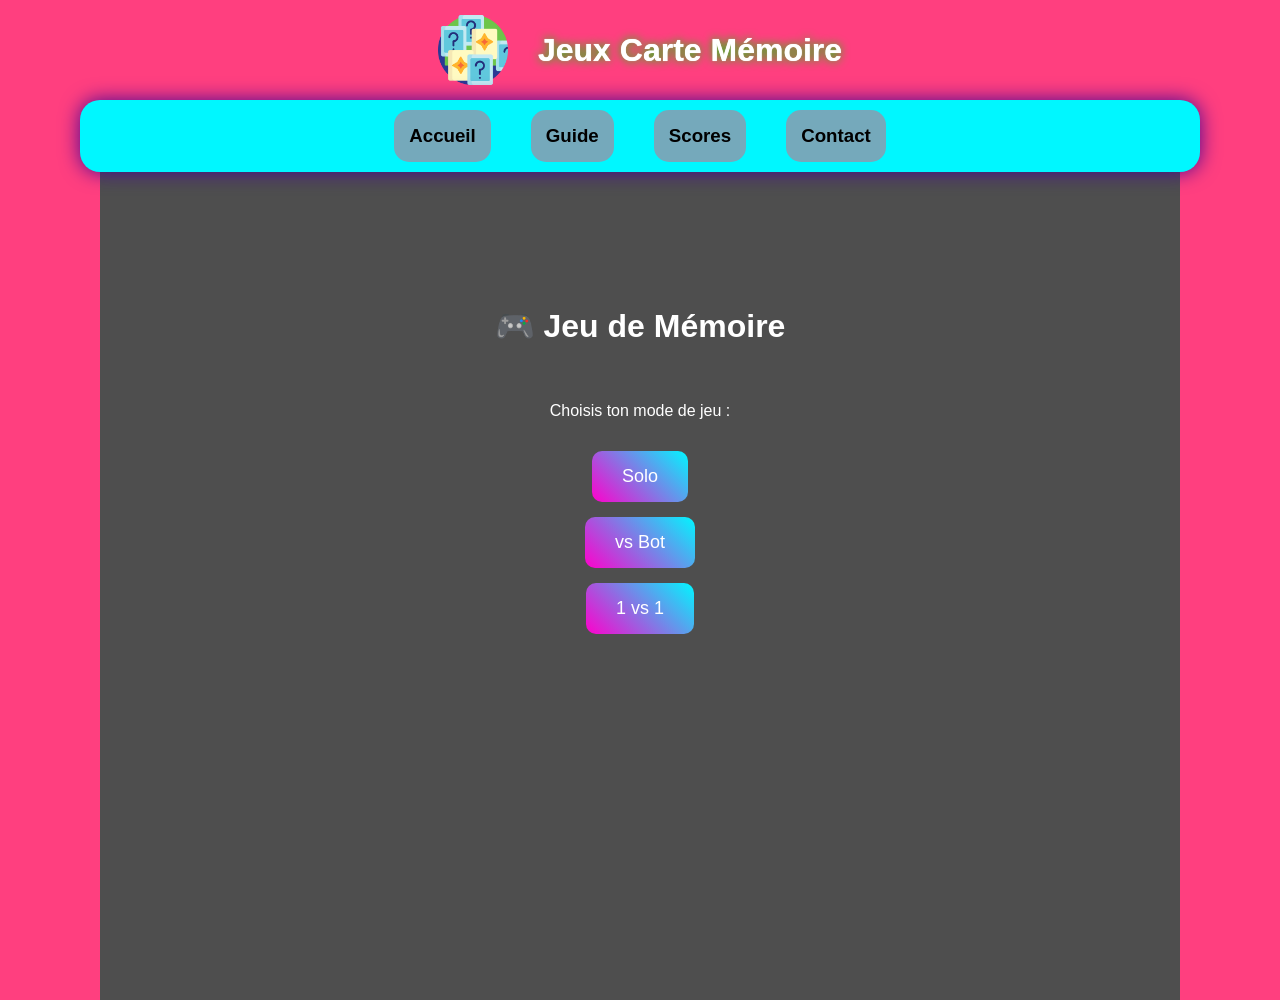
==== commit 66f17518: "le commit finale :)" ====
--- a/index.html
+++ b/index.html
@@ -3,170 +3,189 @@
 <head>
     <meta charset="UTF-8">
     <meta name="viewport" content="width=device-width, initial-scale=1.0">
-    <title>Jeux Memoire</title>
-    <!-- icône qui s'affiche dans l'onglet du navigateur -->
+    <title>Jeux Mémoire</title>
+    <!-- icône de l'onglet -->
     <link rel="icon" type="image/mpeg" href="CardImages/card-games.png">
-    <!-- lien vers le fichier de style CSS -->
+    <!-- feuille de style -->
     <link rel="stylesheet" href="style.css">
 </head>
 <body>
 
-  <!-- en-tête de la page avec le logo et le titre -->
+  <!-- en-tête avec logo et titre -->
   <header>
-    <img src="CardImages/card-game.png">
-    <h1>
-      Jeux Carte Memoire
-    </h1>
+    <img src="CardImages/card-game.png" alt="logo">
+    <h1>Jeux Carte Mémoire</h1>
   </header>
 
-  <!-- barre de navigation avec les 4 pages principales -->
+  <!-- barre de navigation -->
   <nav class="navbar">
     <ul>
-      <li><h3 onclick="pages('home')">Accueil</h3></li>
-      <li><h3 onclick="pages('guide')">Guide</h3></li>
-      <li><h3 onclick="pages('histoire')">Score</h3></li>
-      <li><h3 onclick="pages('contact')">Contact</h3></li>
+      <li><h3 onclick="naviguer('accueil')">Accueil</h3></li>
+      <li><h3 onclick="naviguer('guide')">Guide</h3></li>
+      <li><h3 onclick="naviguer('histoire')">Scores</h3></li>
+      <li><h3 onclick="naviguer('contact')">Contact</h3></li>
     </ul>
   </nav>
 
   <main>
-    <!-- décorations sur les côtés gauche et droit de la page -->
+    <!-- décorations latérales -->
     <div class="pinkrightside"></div>
     <div class="pinkleftside"></div>
 
-    <!-- section À propos / contact -->
+    <!--  CONTACT  -->
     <div id="contact">
       <h1>👤 À propos de moi</h1>
       <hr>
       <h3>🎓 Formation</h3>
-      <p>Étudiant en Le Cycle Préparatoire Intégré à la Faculté des sciences de Tunis (FST), passionné par le développement web et les projets interactifs.</p>
       <h3>💻 Compétences techniques</h3>
       <p>Je travaille principalement avec :<br>
       HTML5 • CSS3 • JavaScript (ES6+) • Responsive Design • Animations CSS • Manipulation du DOM • Gestion d'événements • LocalStorage • Git</p>
       <h3>🧠 Ce projet</h3>
       <p>Ce jeu de mémoire a été réalisé dans le cadre d'un projet évalué.</p>
       <p>L'objectif était de créer un jeu interactif et agréable, tout en mettant en pratique mes compétences en développement front-end.</p>
-      <pre>Le projet propose :
-          un mode solo
-          un mode 1v1 local
-          un mode contre un bot simple</pre>
       <h3>🚀 Technologies utilisées</h3>
-      <p>Le projet est entièrement développé avec :</p>
-      <p>HTML5 • CSS3 • JavaScript pur</p>
-      <p>Sans utilisation de bibliothèques externes, ce qui m'a permis de mieux comprendre les bases du développement web et la gestion des interactions utilisateur.</p>
+      <p>HTML5 • CSS3 • JavaScript pur — sans bibliothèques externes.</p>
     </div>
 
-    <!-- section historique des scores -->
+    <!--  LEADERBOARD  -->
+    <!-- contenu généré dynamiquement par le JS -->
     <div id="histoire"></div>
 
-    <!-- section guide / règles du jeu -->
+    <!--  GUIDE  -->
     <div id="guide">
       <h1>🎮 Comment Jouer</h1>
-
-      <!-- cartes expliquant les modes de jeu -->
       <div class="card-row">
         <div class="rule-card">
           <h3>🧍 Solo</h3>
-          <p>Trouve les paires dans le temps imparti selon la difficulté.</p>
+          <p>Trouve toutes les paires. Ton score double à chaque paire trouvée.</p>
         </div>
         <div class="rule-card">
-          <h3>⚔️ Multijoueur / Bot</h3>
-          <p>Meilleur score sur 3 manches. La difficulté augmente à chaque tour.</p>
+          <h3>🤖 vs Bot</h3>
+          <p>Affronte le bot. Meilleur score à la fin gagne. Si tu trouves une paire, tu rejoues !</p>
+        </div>
+        <div class="rule-card">
+          <h3>⚔️ 1 vs 1</h3>
+          <p>Deux joueurs, même écran. Meilleur score gagne. Paire trouvée = rejouer !</p>
         </div>
       </div>
-
       <h1>🃏 Cartes spéciales</h1>
-
-      <!-- description des cartes spéciales avec leurs effets -->
       <div class="card-row">
         <div class="rule-card">
-          <h3>👁️ AkuAku (10 pts)</h3>
-          <p>Révèle une carte sans perdre ton tour</p>
+          <h3>👁️ AkuAku</h3>
+          <p>Révèle brièvement une carte sans perdre ton tour.</p>
         </div>
         <div class="rule-card">
-          <h3>🔄 Permutation (5 pts)</h3>
-          <p>Échange la position de 2 cartes</p>
+          <h3>🔄 Permutation</h3>
+          <p>Échange secrètement la position de 2 cartes.</p>
         </div>
       </div>
-
       <h1>📌 Règles</h1>
-
-      <!-- règles générales du jeu -->
       <div class="card-row">
         <div class="rule-card">
-          <p><b>Score :</b> chaque match réussi double le score (base 1)</p>
+          <p><b>Score :</b> Score final basé sur tes paires, ton temps et tes mouvements.</p>
         </div>
         <div class="rule-card">
-          <p><b>Achat :</b> utilise ton score pour acheter des cartes</p>
+          <p><b>Paire trouvée :</b> tu rejoues immédiatement !</p>
         </div>
         <div class="rule-card">
-          <p><b>Rareté :</b> plus rare = plus cher</p>
-        </div>
-        <div class="rule-card">
-          <p><b>2 joueurs :</b> meilleur score gagne si temps écoulé</p>
+          <p><b>Pas de paire :</b> c'est au tour de l'adversaire.</p>
         </div>
       </div>
     </div>
 
-    <!-- menu principal pour choisir la difficulté -->
+    <!--  MENU PRINCIPAL  -->
     <div id="menu">
       <h1>🎮 Jeu de Mémoire</h1>
-      <!-- chaque bouton lance le jeu avec une grille différente -->
-      <button onclick="startGame(4,3)">Facile (4x3)</button>
-      <button onclick="startGame(4,4)">Moyen (4x4)</button>
-      <button onclick="startGame(5,4)">Difficile (5x4)</button>
+
+      <!-- étape 1 : choix du mode -->
+      <div id="choixMode">
+        <p>Choisis ton mode de jeu :</p>
+        <button onclick="choisirMode('solo')">Solo</button>
+        <button onclick="choisirMode('bot')">vs Bot</button>
+        <button onclick="choisirMode('1v1')">1 vs 1</button>
+      </div>
+
+      <!-- étape 2 : choix de la difficulté (caché au départ) -->
+      <div id="choixDifficulte" style="display:none;">
+        <p id="labelMode"></p>
+        <button onclick="demarrerPartie(4,3)" style="color:green">Facile (4x3)</button>
+        <button onclick="demarrerPartie(4,4)" style="color:yellow">Moyen (4x4)</button>
+        <button onclick="demarrerPartie(5,4)" style="color:red">Difficile (5x4)</button>
+        <button onclick="retourMenu()" id="btnRetour">↩️ Retour</button>
+      </div>
     </div>
 
-    <!-- zone principale du jeu (cachée au départ) -->
+    <!--  ZONE DE JEU  -->
     <div id="home">
 
-      <!-- affichage du score et du nombre de mouvements -->
+      <!-- barre d'infos : scores, tour, mouvements -->
       <div class="info">
-        <div class="score" >Score : 0</div>
-        <div class="bouge">Bouges : 0</div>
+        <!-- score joueur 1 / solo -->
+        <div class="score">Score : 0</div>
+        <!-- timer pour compter le temps -->
+        <div class="timer">00:00</div>
+        <!-- indicateur de tour, caché en mode solo -->
+        <div class="indicateur-tour" style="display:none;">🟠 Ton tour</div>
+        <!-- score joueur 2 / bot, caché en mode solo -->
+        <div class="score-deux" style="display:none;">J2 : 0</div>
+        <!-- compteur de mouvements -->
+        <div class="bouge">Mouvements : 0</div>
       </div>
 
-      <!-- grille de cartes générée dynamiquement par le JavaScript -->
+      <!-- grille de 20 cartes, remplie dynamiquement par le JS -->
       <div class="container">
-        <!-- 20 cartes au total, les images sont chargées via le script -->
-        <div class="card"><img src=""></div>
-        <div class="card"><img src=""></div>
-        <div class="card"><img src=""></div>
-        <div class="card"><img src=""></div>
-        <div class="card"><img src=""></div>
-        <div class="card"><img src=""></div>
-        <div class="card"><img src=""></div>
-        <div class="card"><img src=""></div>
-        <div class="card"><img src=""></div>
-        <div class="card"><img src=""></div>
-        <div class="card"><img src=""></div>
-        <div class="card"><img src=""></div>
-        <div class="card"><img src=""></div>
-        <div class="card"><img src=""></div>
-        <div class="card"><img src=""></div>
-        <div class="card"><img src=""></div>
-        <div class="card"><img src=""></div>
-        <div class="card"><img src=""></div>
-        <div class="card"><img src=""></div>
-        <div class="card"><img src=""></div>
+        <div class="card"><img src="" alt="carte"></div>
+        <div class="card"><img src="" alt="carte"></div>
+        <div class="card"><img src="" alt="carte"></div>
+        <div class="card"><img src="" alt="carte"></div>
+        <div class="card"><img src="" alt="carte"></div>
+        <div class="card"><img src="" alt="carte"></div>
+        <div class="card"><img src="" alt="carte"></div>
+        <div class="card"><img src="" alt="carte"></div>
+        <div class="card"><img src="" alt="carte"></div>
+        <div class="card"><img src="" alt="carte"></div>
+        <div class="card"><img src="" alt="carte"></div>
+        <div class="card"><img src="" alt="carte"></div>
+        <div class="card"><img src="" alt="carte"></div>
+        <div class="card"><img src="" alt="carte"></div>
+        <div class="card"><img src="" alt="carte"></div>
+        <div class="card"><img src="" alt="carte"></div>
+        <div class="card"><img src="" alt="carte"></div>
+        <div class="card"><img src="" alt="carte"></div>
+        <div class="card"><img src="" alt="carte"></div>
+        <div class="card"><img src="" alt="carte"></div>
       </div>
-
       <!-- boutons des pouvoirs spéciaux -->
       <div class="powerups">
-        <!-- pouvoir AkuAku : révèle une carte -->
         <button id="revealBtn">
           <img src="CardImages/akuaku.png" alt="révéler">
         </button>
-        <!-- pouvoir permutation : échange deux cartes -->
         <button id="changeBtn">
           <img src="CardImages/swap.png" alt="échanger">
         </button>
       </div>
+    </div>
 
+    <!--  ÉCRAN DE VICTOIRE  -->
+    <!-- overlay fixe qui apparaît à la fin de chaque partie -->
+    <div id="ecranVictoire">
+      <div id="contenuVictoire">
+        <!-- titre changé dynamiquement selon le résultat -->
+        <h1 id="titreVictoire">🎉</h1>
+        <p id="messageVictoire"></p>
+        <p id="scoresFinaux"></p>
+        <!-- zone pour sauvegarder dans le leaderboard -->
+        <div id="zoneSauvegarde">
+          <input type="text" id="champPrenom" placeholder="Entre ton nom..." maxlength="20">
+          <button onclick="sauvegarderScore()">Sauvegarder mon score</button>
+        </div>
+        <button onclick="retournerAuMenu()">Menu Principal</button>
+      </div>
     </div>
+
   </main>
 
-  <!-- script principal qui gère toute la logique du jeu -->
+  <!-- script principal du jeu -->
   <script src="script.js"></script>
 </body>
 </html>
--- a/style.css
+++ b/style.css
@@ -1,23 +1,39 @@
-/* animation qui fait bouger le dégradé de couleurs comme une vague */
+/* ====================================================
+   ANIMATIONS
+   ==================================================== */
+
+/* vague de dégradé sur les cartes */
 @keyframes neonWave {
-  0% { background-position: 0% 50%; }
-  50% { background-position: 100% 50%; }
+  0%   { background-position: 0% 50%; }
+  50%  { background-position: 100% 50%; }
   100% { background-position: 0% 50%; }
 }
 
-/* animation qui fait tourner les couleurs en arc-en-ciel */
+/* rotation arc-en-ciel pour le header et les côtés */
 @keyframes rgbFlow {
-  0% { filter: hue-rotate(0deg); }
+  0%   { filter: hue-rotate(0deg); }
   100% { filter: hue-rotate(360deg); }
 }
 
-/* animation pour faire pulser l'ombre autour de la grille */
-@keyframes shadow {
-  0% { box-shadow: 0 0 10px #00F7FF; }
-  50% { box-shadow: 0 0 30px #00F7FF; }
-  100% { box-shadow: 0 0 10px #00F7FF; }
-}
-/* animation secousse pour la permutation : agrandit et tremble avant l'échange */
+/* pulsation de l'ombre autour de la grille (couleur neutre) */
+@keyframes ombreNeutre {
+  0%, 100% { box-shadow: 0 0 10px #00F7FF; }
+  50%       { box-shadow: 0 0 30px #00F7FF; }
+}
+
+/* pulsation orange : tour du joueur 1 */
+@keyframes ombreTour1 {
+  0%, 100% { box-shadow: 0 0 10px #FF8C00; }
+  50%       { box-shadow: 0 0 35px #FF8C00; }
+}
+
+/* pulsation violette : tour du joueur 2 / bot */
+@keyframes ombreTour2 {
+  0%, 100% { box-shadow: 0 0 10px #9400D3; }
+  50%       { box-shadow: 0 0 35px #9400D3; }
+}
+
+/* secousse lors de la permutation */
 @keyframes shake {
   0%, 100% { transform: scale(1.3) translateX(0); }
   20%       { transform: scale(1.3) translateX(-10px); }
@@ -26,12 +42,146 @@
   80%       { transform: scale(1.3) translateX(10px); }
 }
 
-/* le !important force la secousse à remplacer l'animation neonWave */
+/* ====================================================
+   CLASSES UTILITAIRES
+   ==================================================== */
+
+/* force la secousse, remplace neonWave */
 .shake {
   animation: shake 0.5s ease !important;
 }
 
-/* menu principal centré verticalement avec les boutons de difficulté */
+/* container orange quand c'est le tour du joueur 1 */
+.tour-joueur1 {
+  animation: ombreTour1 2s infinite ease-in-out !important;
+}
+
+/* container violet quand c'est le tour du joueur 2 ou du bot */
+.tour-joueur2 {
+  animation: ombreTour2 2s infinite ease-in-out !important;
+}
+
+/* ====================================================
+   BASE
+   ==================================================== */
+
+body {
+  margin: 0;
+  background-color: #000000b1;
+  font-family: Arial, sans-serif;
+  overflow-y: auto;
+  overflow-x: hidden;
+}
+
+/* désactiver la sélection de texte sur toute la page */
+::selection {
+  background: transparent;
+  user-select: none;
+}
+
+/* ====================================================
+   HEADER
+   ==================================================== */
+
+header {
+  display: flex;
+  justify-content: center;
+  align-items: center;
+  gap: 30px;
+  background-color: #FF3F7F;
+  height: 100px;
+  animation: rgbFlow 10s infinite;
+}
+
+header h1 {
+  text-align: center;
+  margin: 0;
+  color: white;
+  text-shadow: 0 0 0.7px #fff, 0 0 10px #05da05;
+}
+
+header img {
+  height: 70px;
+  width: 70px;
+}
+
+/* ====================================================
+   NAVBAR
+   ==================================================== */
+
+.navbar {
+  background-color: #00F7FF;
+  box-shadow: 0 0 20px #450693;
+  position: absolute;
+  right: 80px;
+  left: 80px;
+  border-radius: 20px;
+}
+
+.navbar ul {
+  list-style-type: none;
+  margin: 0;
+  padding: 0;
+  display: flex;
+  justify-content: center;
+  align-items: center;
+  gap: 20px;
+}
+
+.navbar h3 {
+  display: block;
+  border-radius: 15px;
+  margin: 10px;
+  padding: 15px;
+  text-align: center;
+  cursor: pointer;
+  background-color: #ff4d6b75;
+  transition: 0.3s;
+}
+
+.navbar h3:hover {
+  transform: scale(1.3);
+  background-color: #3c3b4f;
+  box-shadow: 0 0 20px #ff00cc, 0 0 40px #00f7ff;
+}
+
+.navbar h3:active {
+  transform: scale(0.95);
+}
+
+.encours {
+  background-color: #05da05;
+}
+
+/* ====================================================
+   DÉCORATIONS LATÉRALES
+   ==================================================== */
+
+.pinkleftside {
+  position: absolute;
+  top: 100px;
+  background-color: #FF3F7F;
+  z-index: -1;
+  width: 100px;
+  height: 100vh;
+  animation: rgbFlow 10s infinite;
+}
+
+.pinkrightside {
+  position: absolute;
+  top: 100px;
+  right: 0;
+  background-color: #FF3F7F;
+  z-index: -1;
+  width: 100px;
+  height: 100vh;
+  animation: rgbFlow 10s infinite;
+}
+
+/* ====================================================
+   MENU PRINCIPAL
+   ==================================================== */
+
 #menu {
   display: flex;
   flex-direction: column;
@@ -42,7 +192,6 @@
   color: white;
 }
 
-/* style des boutons du menu avec un dégradé rose/cyan */
 #menu button {
   padding: 15px 30px;
   font-size: 18px;
@@ -54,45 +203,113 @@
   transition: 0.3s;
 }
 
-/* légère mise en avant au survol */
 #menu button:hover {
   transform: scale(1.1);
 }
 
-/* la zone de jeu est cachée au départ, le JS l'affiche quand on commence */
+/* sous-menus en colonne */
+#choixMode, #choixDifficulte {
+  display: flex;
+  flex-direction: column;
+  align-items: center;
+  gap: 15px;
+}
+
+/* bouton retour distinct */
+#btnRetour {
+  background: linear-gradient(45deg, #555, #333);
+  margin-top: 10px;
+  font-size: 14px;
+  padding: 10px 20px;
+}
+
+/* ====================================================
+   ZONE DE JEU
+   ==================================================== */
+
+/* cachée au départ, le JS l'affiche au démarrage */
 #home {
   display: none;
-}
-
-/* style général du body : fond sombre, police propre, scroll vertical */
-body {
-  margin: 0px;
-  background-color: #000000b1;
-  font-family: Arial, sans-serif;
-  overflow-y: auto;
-  overflow-x: hidden;
-}
-
-/* empêche la sélection de texte sur toute la page */
-::selection {
-  background: transparent;
-  user-select: none;
-}
-
-/* grille principale des cartes, centrée avec une ombre animée */
+  padding-top: 80px;
+}
+
+/* barre d'infos flexible au-dessus de la grille */
+.info {
+  display: flex;
+  justify-content: space-around;
+  align-items: center;
+  flex-wrap: wrap;
+  gap: 10px;
+  width: 90vw;
+  max-width: 600px;
+  margin: 10px auto;
+  padding: 10px;
+}
+
+/* score joueur 1 / solo (bleu-vert) */
+.score {
+  padding: 8px 16px;
+  border-radius: 10px;
+  box-shadow: 0 0 15px #34af12, 0 0 30px #00f7ff;
+  text-align: center;
+  background-color: #1a80dab1;
+  font-size: 18px;
+  color: white;
+  font-weight: bold;
+}
+
+/* score joueur 2 / bot (violet) */
+.score-deux {
+  padding: 8px 16px;
+  border-radius: 10px;
+  box-shadow: 0 0 15px #9400D3, 0 0 30px #ff00cc;
+  text-align: center;
+  background-color: #9400D350;
+  font-size: 18px;
+  color: white;
+  font-weight: bold;
+}
+
+/* texte indiquant à qui c'est le tour */
+.indicateur-tour {
+  padding: 8px 16px;
+  border-radius: 10px;
+  background: rgba(0, 42, 58, 0.9);
+  border: 1px solid #00f7ff;
+  color: white;
+  font-size: 14px;
+  text-align: center;
+  font-weight: bold;
+}
+
+/* compteur de mouvements */
+.bouge {
+  padding: 8px 16px;
+  border-radius: 10px;
+  box-shadow: 0 0 15px #34af12, 0 0 30px #00f7ff;
+  text-align: center;
+  background-color: #1a80dab1;
+  font-size: 16px;
+  color: white;
+}
+
+/* ====================================================
+   GRILLE DE CARTES
+   ==================================================== */
+
 .container {
   display: grid;
   gap: 10px;
   width: 90vw;
   max-width: 600px;
-  margin: 90px auto 20px auto;
+  margin: 10px auto 20px auto;
   padding: 10px;
   background-color: #002A3A;
   border-radius: 10px;
-  animation: shadow 2s infinite ease-in-out;
-}
-
-/* style de chaque carte : dégradé animé, coins arrondis, taille fixe */
+  animation: ombreNeutre 2s infinite ease-in-out;
+}
+
+/* chaque carte : dégradé animé, coins arrondis */
 .container div {
   background-color: #3c3b4f;
   border: 8px solid #002A3A;
@@ -107,23 +324,21 @@
   animation: neonWave 5s linear infinite;
 }
 
-/* effet au survol d'une carte : légère rotation et lueur colorée */
 .container div:hover {
   transform: scale(1.1) rotate(2deg);
   box-shadow: 0 0 20px #ff00cc, 0 0 40px #00f7ff;
 }
 
-/* effet quand on clique sur une carte */
 .container div:active {
   transform: scale(0.95);
 }
 
-/* classe ajoutée par le JS pour désactiver une carte retournée/trouvée */
+/* carte désactivée après avoir été trouvée */
 .card.disabled {
   pointer-events: none;
 }
 
-/* taille de l'image à l'intérieur de chaque carte */
+/* image à l'intérieur d'une carte */
 .container div img {
   height: 90px;
   width: 90px;
@@ -131,202 +346,208 @@
   pointer-events: none;
 }
 
-/* barre de navigation : liste horizontale centrée */
-.navbar ul {
-  list-style-type: none;
-  margin: 0px;
-  padding: 0px;
-  overflow: hidden;
+/* ====================================================
+   BOUTONS DE POUVOIRS
+   ==================================================== */
+
+.powerups {
+  display: flex;
+  justify-content: center;
+  gap: 20px;
+  margin-top: 20px;
+}
+
+.powerups button {
+  background: transparent;
+  border: none;
+  cursor: pointer;
+  width: 240px;
+  height: 250px;
   display: flex;
   justify-content: center;
   align-items: center;
-  gap: 20px;
-}
-
-/* classe pour marquer l'onglet actif en vert */
-.encours {
-  background-color: #05da05;
-}
-
-/* effet au survol des liens de navigation */
-.navbar h3:hover {
-  transform: scale(1.3);
-  background-color: #3c3b4f;
-  box-shadow: 0 0 20px #ff00cc, 0 0 40px #00f7ff;
-}
-
-/* effet au clic sur un lien de navigation */
-.navbar h3:active {
+  transition: 0.3s;
+}
+
+.powerups button img {
+  width: 100%;
+  height: 100%;
+  object-fit: contain;
+  pointer-events: none;
+}
+
+.powerups button:hover {
+  transform: scale(1.1);
+  filter: drop-shadow(0 0 10px #00f7ff);
+}
+
+.powerups button:active {
   transform: scale(0.95);
 }
 
-/* style de base des liens de navigation */
-.navbar h3 {
-  display: block;
-  border-radius: 15px;
-  height: auto;
-  width: auto;
-  margin: 10px;
-  padding: 15px;
-  text-align: center;
-  cursor: pointer;
-  background-color: #ff4d6b75;
-}
-
-/* barre de navigation positionnée en haut avec une lueur violette */
-.navbar {
-  background-color: #00F7FF;
-  box-shadow: 0 0 20px #450693;
-  position: absolute;
-  right: 80px;
-  left: 80px;
-  border-radius: 20px;
-}
-
-/* titre dans le header centré et avec une lueur verte */
-header h1 {
-  text-align: center;
-  padding: 0px;
-  margin: 0px;
-  color: white;
-  text-shadow: 0 0 0.7px #fff, 0 0 10px #05da05;
-}
-
-/* header avec animation RGB, hauteur fixe et disposition en ligne */
-header {
-  display: flex;
+/* pouvoir déjà utilisé : grisé et désactivé */
+.powerups button.used {
+  opacity: 0.3;
+  pointer-events: none;
+  filter: grayscale(1);
+}
+
+/* ====================================================
+   ÉCRAN DE VICTOIRE
+   ==================================================== */
+
+/* overlay sombre qui couvre tout l'écran */
+#ecranVictoire {
+  display: none;
+  position: fixed;
+  top: 0; left: 0; right: 0; bottom: 0;
+  background: rgba(0, 0, 0, 0.75);
+  z-index: 1000;
   justify-content: center;
   align-items: center;
-  gap: 30px;
-  background-color: #FF3F7F;
-  top: -100px;
-  height: 100px;
-  transition: 5s;
-  animation: rgbFlow 10s infinite;
-}
-
-/* logo dans le header */
-header img {
-  height: 70px;
-  width: 70px;
-  top: -100px;
-}
-
-/* bande décorative colorée sur le côté gauche de la page */
-.pinkleftside {
-  position: absolute;
-  top: 100px;
-  background-color: #FF3F7F;
-  z-index: -1;
-  width: 100px;
-  height: 100vh;
-  animation: rgbFlow 10s infinite;
-}
-
-/* bande décorative colorée sur le côté droit de la page */
-.pinkrightside {
-  position: absolute;
-  top: 100px;
-  right: 0;
-  background-color: #FF3F7F;
-  z-index: -1;
-  width: 100px;
-  height: 100vh;
-  animation: rgbFlow 10s infinite;
-}
-
-/* responsive : on réduit la grille sur les écrans moyens */
-@media (max-width: 900px) {
-  .container {
-    transform: scale(0.85);
-    transform-origin: top center;
-  }
-}
-
-/* responsive : encore plus petit sur les petits écrans */
-@media (max-width: 700px) {
-  .container {
-    transform: scale(0.7);
-  }
-  .container div {
-    height: 70px;
-    width: 70px;
-  }
-  .container div img {
-    height: 60px;
-    width: 60px;
-  }
-  .navbar h3 {
-    padding: 8px 12px;
-    font-size: 14px;
-  }
-}
-
-/* responsive : version très compacte pour les téléphones */
-@media (max-width: 500px) {
-  .container {
-    transform: scale(0.55);
-  }
-  .container div {
-    height: 50px;
-    width: 50px;
-  }
-  .container div img {
-    height: 40px;
-    width: 40px;
-  }
-  .navbar h3 {
-    padding: 6px 10px;
-    font-size: 12px;
-    gap: 10px;
-  }
-}
-
-/* affichage du score en haut à gauche de la grille */
-.score {
-  width: 120px;
-  height: 30px;
-  position: relative;
-  left: 150px;
-  top: 80px;
-  border-radius: 10px;
-  box-shadow: 0 0 20px #34af12, 0 0 40px #00f7ff;
-  text-align: center;
-  align-content: center;
-  background-color: #1a80dab1;
-  font-size: 20px;
-  color: #000000be;
-}
-
-/* affichage du nombre de mouvements en haut à droite */
-.bouge {
-  width: 120px;
-  height: 30px;
-  position: absolute;
-  right: 150px;
-  top: 180px;
-  border-radius: 10px;
-  box-shadow: 0 0 20px #34af12, 0 0 40px #00f7ff;
-  text-align: center;
-  align-content: center;
-  background-color: #1a80dab1;
-  font-size: 20px;
-  color: #000000be;
-}
-
-/* section contact cachée par défaut, affichée via le JS */
+}
+
+/* boîte de résultats centrée */
+#contenuVictoire {
+  background-color: #1a1a2e;
+  border: 1px solid #444;
+  border-radius: 12px;
+  padding: 30px 40px;
+  text-align: center;
+  color: white;
+  display: flex;
+  flex-direction: column;
+  gap: 12px;
+  max-width: 400px;
+  width: 90%;
+}
+#contenuVictoire h1 {
+  font-size: 24px;
+  margin: 0;
+}
+#contenuVictoire p {
+  margin: 0;
+  font-size: 14px;
+  color: #aaa;
+}
+/* zone avec input + bouton de sauvegarde */
+#zoneSauvegarde {
+  display: flex;
+  flex-direction: column;
+  gap: 10px;
+}
+
+/* champ de saisie du prénom */
+#champPrenom {
+  padding: 10px;
+  border-radius: 8px;
+  border: 1px solid #00f7ff;
+  background: #001a26;
+  color: white;
+  font-size: 16px;
+  width: 100%;
+  box-sizing: border-box;
+}
+
+/* boutons de l'écran de victoire */
+#contenuVictoire button {
+  padding: 10px 18px;
+  border-radius: 8px;
+  border: 1px solid #555;
+  cursor: pointer;
+  background-color: #2a2a3e;
+  color: white;
+  font-size: 14px;
+  transition: 0.2s;
+}
+
+#contenuVictoire button:hover {
+  background-color: #3a3a5e;
+}
+
+/* ====================================================
+   LEADERBOARD (section scores)
+   ==================================================== */
+
+#histoire {
+  display: none;
+  background-color: #1a1a2e;
+  border-radius: 10px;
+  max-width: 700px;
+  margin: 100px auto;
+  padding: 25px;
+  color: white;
+  border: 1px solid #333;
+}
+
+#histoire h1 {
+  text-align: center;
+  margin-bottom: 20px;
+}
+
+/* tableau des scores */
+.tableau-scores {
+  width: 100%;
+  border-collapse: collapse;
+  font-size: 14px;
+}
+
+.tableau-scores th {
+  background-color: #2a2a3e;
+  padding: 10px;
+  border-bottom: 1px solid #444;
+  text-align: left;
+  color: #ccc;
+  font-weight: normal;
+}
+
+.tableau-scores td {
+  padding: 10px;
+  border-bottom: 1px solid #2a2a3e;
+  color: #ddd;
+}
+/* première place en or */
+.tableau-scores tbody tr:first-child td {
+  color: #FFD700;
+  font-weight: bold;
+}
+/* message si aucun score */
+.vide-scores {
+  text-align: center;
+  padding: 30px;
+  opacity: 0.6;
+}
+/* bouton effacer tous les scores */
+#btnEffacerScores {
+  display: block;
+  margin: 20px auto 0 auto;
+  padding: 8px 18px;
+  background-color: #3a1a1a;
+  border: 1px solid #883333;
+  border-radius: 6px;
+  color: #ff8888;
+  cursor: pointer;
+  font-size: 13px;
+  transition: 0.2s;
+}
+#btnEffacerScores:hover {
+  background-color: #551a1a;
+}
+
+/* ====================================================
+   GUIDE ET CONTACT
+   ==================================================== */
+
 #contact {
   display: none;
-  font-size: 14px;
-}
-
-/* section guide cachée par défaut, affichée via le JS */
+  font-size: 18px;
+}
+
 #guide {
+  display: none;
   font-size: 12px;
-  display: none;
-}
-
-/* style commun aux sections guide et contact */
+}
+
 #guide, #contact {
   background-color: #002A3A;
   border-radius: 20px;
@@ -338,7 +559,6 @@
   color: white;
 }
 
-/* carte de règle individuelle avec bordure cyan et fond semi-transparent */
 .rule-card {
   background: rgba(0, 247, 255, 0.08);
   border: 1px solid #00f7ff;
@@ -349,85 +569,122 @@
   transition: 0.3s;
 }
 
-/* ligne qui contient plusieurs cartes côte à côte */
 .card-row {
   display: flex;
   gap: 10px;
   width: 100%;
 }
 
-/* chaque carte prend le même espace dans la ligne */
 .card-row .rule-card {
   flex: 1;
 }
 
-/* effet au survol d'une carte de règle */
 .rule-card:hover {
   transform: scale(1.03);
   box-shadow: 0 0 20px #00f7ff, 0 0 40px #ff00cc;
 }
 
-/* bouton du pouvoir AkuAku (révéler une carte) */
-#revealBtn {
-  margin-left: 10px;
-  padding: 5px 10px;
-  border-radius: 8px;
-  cursor: pointer;
-  border: none;
-}
-
-/* bouton du pouvoir permutation (échanger deux cartes) */
-#changeBtn {
-  margin-left: 10px;
-  padding: 5px 10px;
-  border-radius: 8px;
-  cursor: pointer;
-  border: none;
-}
-
-/* conteneur des boutons de pouvoirs, centré avec de l'espace entre eux */
-.powerups {
-  display: flex;
-  justify-content: center;
-  gap: 20px;
-  margin-top: 20px;
-}
-
-/* style de base des boutons de pouvoirs : fond transparent, grande taille */
-.powerups button {
-  background: transparent;
-  border: none;
-  cursor: pointer;
-  width: 240px;
-  height: 250px;
-  display: flex;
-  justify-content: center;
-  align-items: center;
-  transition: 0.3s;
-}
-
-/* l'image remplit tout le bouton en gardant ses proportions */
-.powerups button img {
-  width: 100%;
-  height: 100%;
-  object-fit: contain;
-  pointer-events: none;
-}
-
-/* effet au survol d'un bouton de pouvoir */
-.powerups button:hover {
-  transform: scale(1.1);
-  filter: drop-shadow(0 0 10px #00f7ff);
-}
-
-/* effet au clic sur un bouton de pouvoir */
-.powerups button:active {
-  transform: scale(0.95);
-}
-
-/* style quand un pouvoir a déjà été utilisé : grisé et désactivé */
-.powerups button.used {
-  opacity: 0.3;
-  pointer-events: none;
-  filter: grayscale(1);
+/* ====================================================
+   RESPONSIVE
+   ==================================================== */
+
+@media (max-width: 900px) {
+  .container {
+    transform: scale(0.85);
+    transform-origin: top center;
+  }
+}
+
+@media (max-width: 700px) {
+  .container {
+    transform: scale(0.7);
+  }
+  .container div {
+    height: 70px;
+    width: 70px;
+  }
+  .container div img {
+    height: 60px;
+    width: 60px;
+  }
+  .navbar h3 {
+    padding: 8px 12px;
+    font-size: 14px;
+  }
+}
+@media (max-width: 600px) {
+  .info {
+    display: grid;
+    grid-template-columns: 1fr 1fr;
+    justify-items: center;
+    max-width: 100%;
+  }
+
+  .indicateur-tour {
+    grid-column: 1 / -1;
+    width: 80%;
+  }
+
+  .timer {
+    font-size: 14px;
+  }
+
+  .score, .score-deux, .bouge {
+    font-size: 13px;
+    padding: 6px 10px;
+  }
+  .navbar ul {
+  gap: 5px;
+}
+.container {
+    transform: scale(0.7);
+  }
+  .container div {
+    height: 50px;
+    width: 50px;
+  }
+  .container div img {
+    height: 40px;
+    width: 40px;
+  }
+}
+@media (max-width: 500px) {
+  .container {
+    transform: scale(0.55);
+  }
+  .container div {
+    height: 50px;
+    width: 50px;
+  }
+  .container div img {
+    height: 40px;
+    width: 40px;
+  }
+  .navbar h3 {
+    padding: 6px 10px;
+    font-size: 12px;
+  }
+  .container {
+    transform: scale(0.7);
+  }
+  .container div {
+    height: 30px;
+    width: 30px;
+  }
+  .container div img {
+    height: 20px;
+    width: 20px;
+  }
+}
+/* timer pour compter le temps*/
+.timer {
+  padding: 8px 16px;
+  border-radius: 10px;
+  box-shadow: 0 0 15px #34af12, 0 0 30px #00f7ff;
+  text-align: center;
+  background-color: #1a80dab1;
+  font-size: 18px;
+  color: white;
+  font-weight: bold;
+  display:block;
 }
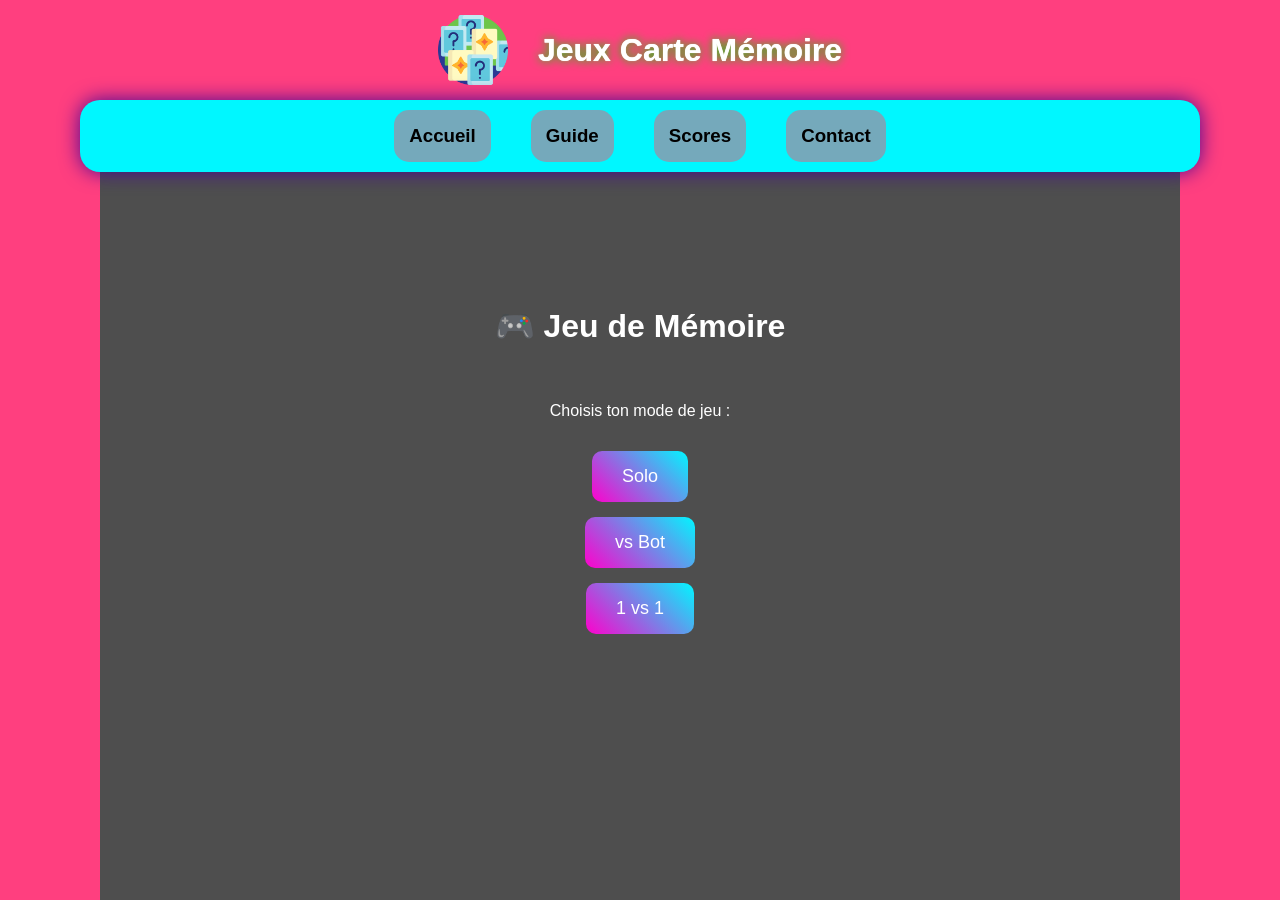
==== commit 191543c1: "corriger des bugs v1" ====
--- a/index.html
+++ b/index.html
@@ -37,6 +37,7 @@
       <h1>👤 À propos de moi</h1>
       <hr>
       <h3>🎓 Formation</h3>
+      <p>Étudiant en Le Cycle Préparatoire Intégré à la Faculté des sciences de Tunis (FST), passionné par le développement web et les projets interactifs.</p>
       <h3>💻 Compétences techniques</h3>
       <p>Je travaille principalement avec :<br>
       HTML5 • CSS3 • JavaScript (ES6+) • Responsive Design • Animations CSS • Manipulation du DOM • Gestion d'événements • LocalStorage • Git</p>
@@ -57,7 +58,7 @@
       <div class="card-row">
         <div class="rule-card">
           <h3>🧍 Solo</h3>
-          <p>Trouve toutes les paires. Ton score double à chaque paire trouvée.</p>
+          <p>Trouve toutes les paires dans le temps le plus courte.</p>
         </div>
         <div class="rule-card">
           <h3>🤖 vs Bot</h3>
--- a/style.css
+++ b/style.css
@@ -158,26 +158,25 @@
    ==================================================== */
 
 .pinkleftside {
-  position: absolute;
-  top: 100px;
+  position: fixed;
+  top: 0;
+  bottom: 0;
   background-color: #FF3F7F;
   z-index: -1;
   width: 100px;
-  height: 100vh;
   animation: rgbFlow 10s infinite;
 }
 
 .pinkrightside {
-  position: absolute;
-  top: 100px;
+  position: fixed;
+  top: 0;
+  bottom: 0;
   right: 0;
   background-color: #FF3F7F;
   z-index: -1;
   width: 100px;
-  height: 100vh;
   animation: rgbFlow 10s infinite;
 }
-
 /* ====================================================
    MENU PRINCIPAL
    ==================================================== */
